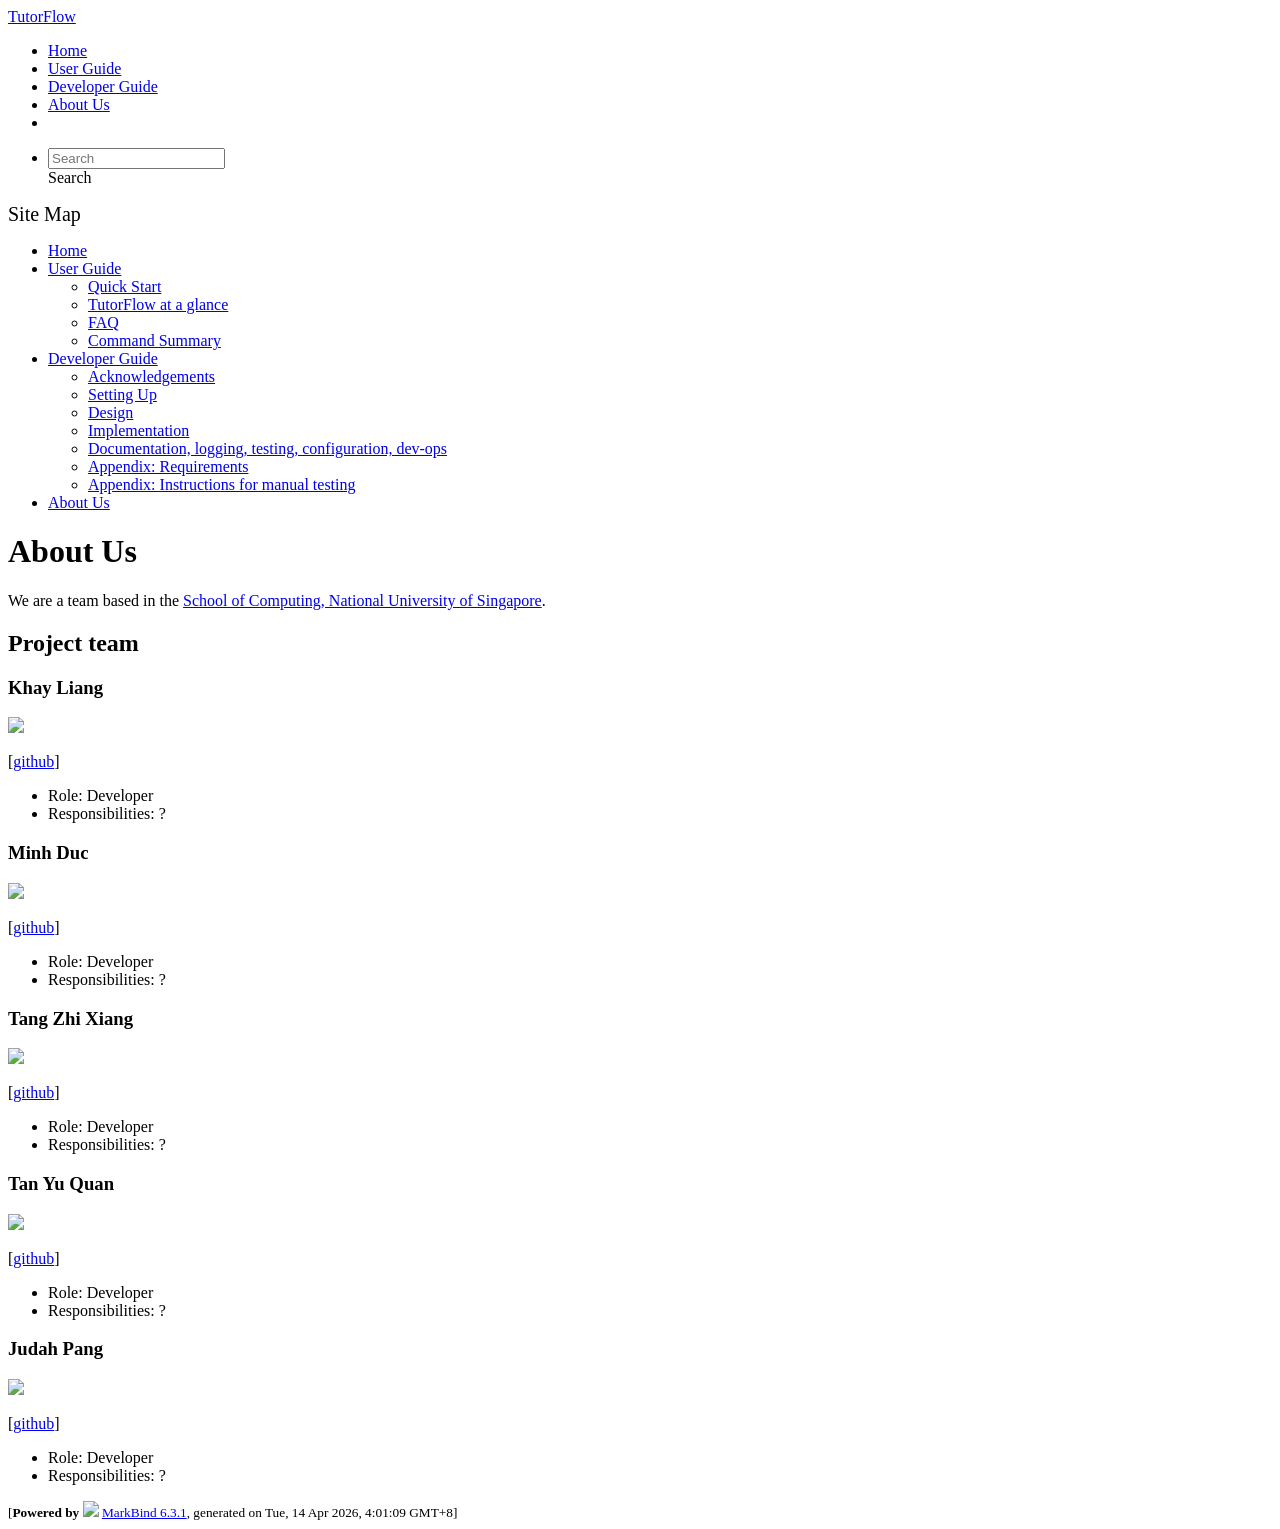
==== AboutUs.html @ f1b6b24b "deploy: a03769424b132cc5576fa59dc559bbe9701340a7" ====
<!DOCTYPE html>
<html>
<head>
    <meta charset="utf-8">
    <meta http-equiv="X-UA-Compatible" content="IE=edge">
    <meta name="generator" content="MarkBind 6.3.1">
    <meta name="viewport" content="width=device-width, initial-scale=1"><title>TutorFlow - About Us</title> <link rel="stylesheet" href="/tp/markbind/css/bootstrap.min.css"> <link rel="stylesheet" href="/tp/markbind/fontawesome/css/all.min.css"> <link rel="stylesheet" href="/tp/markbind/glyphicons/css/bootstrap-glyphicons.min.css"><link rel="stylesheet" href="/tp/markbind/css/codeblock-light.min.css"><link rel="stylesheet" href="/tp/markbind/css/markbind.min.css"><link rel="stylesheet" href="/tp/plugins/markbind-plugin-anchors/markbind-plugin-anchors.css"><link rel="stylesheet" href="/tp/plugins/markbind-plugin-tree/markbind-plugin-tree.css">
    
  <link rel="stylesheet" href="/tp/stylesheets/main.css">
<link rel="icon" href="/tp/images/SeEduLogo.png"></head>
<script>
  const baseUrl = '/tp'
</script>
<body  data-code-theme="light">
<div id="app"><!--[--><header sticky><div data-v-26aac3dc><nav class="navbar navbar-expand-md d-print-none navbar-dark bg-dark" data-v-26aac3dc><div class="container-fluid" data-v-26aac3dc><div class="navbar-left" data-v-26aac3dc><!--[--><a href="/tp/index.html" title="Home" class="navbar-brand">TutorFlow</a><!--]--></div><div class="navbar-default" data-v-26aac3dc><ul class="navbar-nav me-auto mt-2 mt-lg-0" data-v-26aac3dc><!--[--> <li><a href="/tp/index.html" class="nav-link">Home</a></li> <li><a href="/tp/UserGuide.html" class="nav-link">User Guide</a></li> <li><a href="/tp/DeveloperGuide.html" class="nav-link">Developer Guide</a></li> <li><a href="/tp/AboutUs.html" class="nav-link">About Us</a></li> <li><a href="https://github.com/AY2526S2-CS2103T-T09-3/tp" target="_blank" class="nav-link"><span><span aria-hidden="true" class="fab fa-github"></span></span></a></li> <!--]--></ul></div><ul class="navbar-nav navbar-right" data-v-26aac3dc><!--[--><li><form class="navbar-form"><div style="position:relative;" class="dropdown" data-v-00e26d0a><!--[--><input value="" data-bs-toggle="dropdown" type="text" class="form-control" placeholder="Search" autocomplete="off" data-v-00e26d0a><div class="form-control placeholder-div-hidden" data-v-00e26d0a>Search</div><!--]--><ul class="dropdown-menu search-dropdown-menu dropdown-menu-hidden dropdown-menu-end" data-v-00e26d0a><!--[--><!--]--></ul></div></form></li><!--]--></ul></div></nav><div style="display:none;" class="lower-navbar-container" data-v-26aac3dc><!--[--><!----><!----><!--]--></div></div></header> <div id="flex-body"><nav id="site-nav" data-v-6b1b63d2><!--[--><div class="site-nav-top"><div class="fw-bold mb-2" style="font-size:1.25rem;">Site Map</div></div> <div class="nav-component slim-scroll"><div class="site-nav-root"><!--[--><ul class="site-nav-list site-nav-list-root" data-v-6b1b63d2><!--[--><li><div class="site-nav-default-list-item site-nav-list-item-0" onclick="handleSiteNavClick(this)"><a href="/tp/index.html">Home</a></div></li> <li><div class="site-nav-default-list-item site-nav-list-item-0" onclick="handleSiteNavClick(this)"><a href="/tp/UserGuide.html">User Guide</a> <div class="site-nav-dropdown-btn-container"><i class="site-nav-dropdown-btn-icon site-nav-rotate-icon" onclick="handleSiteNavClick(this.parentNode.parentNode, false); event.stopPropagation();"><span class="glyphicon glyphicon-menu-down" aria-hidden="true"></span></i></div></div><ul class="site-nav-dropdown-container site-nav-dropdown-container-open site-nav-list"><li><div class="site-nav-default-list-item site-nav-list-item-1" onclick="handleSiteNavClick(this)"><a href="/tp/UserGuide.html#quick-start">Quick Start</a></div></li> <li><div class="site-nav-default-list-item site-nav-list-item-1" onclick="handleSiteNavClick(this)"><a href="/tp/UserGuide.html#tutorflow-at-a-glance">TutorFlow at a glance</a></div></li> <li><div class="site-nav-default-list-item site-nav-list-item-1" onclick="handleSiteNavClick(this)"><a href="/tp/UserGuide.html#faq">FAQ</a></div></li> <li><div class="site-nav-default-list-item site-nav-list-item-1" onclick="handleSiteNavClick(this)"><a href="/tp/UserGuide.html#command-summary">Command Summary</a></div></li></ul></li> <li><div class="site-nav-default-list-item site-nav-list-item-0" onclick="handleSiteNavClick(this)"><a href="/tp/DeveloperGuide.html">Developer Guide</a> <div class="site-nav-dropdown-btn-container"><i class="site-nav-dropdown-btn-icon site-nav-rotate-icon" onclick="handleSiteNavClick(this.parentNode.parentNode, false); event.stopPropagation();"><span class="glyphicon glyphicon-menu-down" aria-hidden="true"></span></i></div></div><ul class="site-nav-dropdown-container site-nav-dropdown-container-open site-nav-list"><li><div class="site-nav-default-list-item site-nav-list-item-1" onclick="handleSiteNavClick(this)"><a href="/tp/DeveloperGuide.html#acknowledgements">Acknowledgements</a></div></li> <li><div class="site-nav-default-list-item site-nav-list-item-1" onclick="handleSiteNavClick(this)"><a href="/tp/DeveloperGuide.html#setting-up-getting-started">Setting Up</a></div></li> <li><div class="site-nav-default-list-item site-nav-list-item-1" onclick="handleSiteNavClick(this)"><a href="/tp/DeveloperGuide.html#design">Design</a></div></li> <li><div class="site-nav-default-list-item site-nav-list-item-1" onclick="handleSiteNavClick(this)"><a href="/tp/DeveloperGuide.html#implementation">Implementation</a></div></li> <li><div class="site-nav-default-list-item site-nav-list-item-1" onclick="handleSiteNavClick(this)"><a href="/tp/DeveloperGuide.html#documentation-logging-testing-configuration-dev-ops">Documentation, logging, testing, configuration, dev-ops</a></div></li> <li><div class="site-nav-default-list-item site-nav-list-item-1" onclick="handleSiteNavClick(this)"><a href="/tp/DeveloperGuide.html#appendix-requirements">Appendix: Requirements</a></div></li> <li><div class="site-nav-default-list-item site-nav-list-item-1" onclick="handleSiteNavClick(this)"><a href="/tp/DeveloperGuide.html#appendix-instructions-for-manual-testing">Appendix: Instructions for manual testing</a></div></li></ul></li> <li><div class="site-nav-default-list-item site-nav-list-item-0" onclick="handleSiteNavClick(this)"><a href="/tp/AboutUs.html">About Us</a></div></li><!--]--><!--v-if--></ul><!--]--></div></div><!--]--><!--v-if--></nav> <div id="content-wrapper"><h1 id="about-us">About Us<a class="fa fa-anchor" href="#about-us" onclick="event.stopPropagation()"></a></h1> <p>We are a team based in the <a href="http://www.comp.nus.edu.sg">School of Computing, National University of Singapore</a>.</p> <h2 id="project-team">Project team<a class="fa fa-anchor" href="#project-team" onclick="event.stopPropagation()"></a></h2> <h3 id="khay-liang">Khay Liang<a class="fa fa-anchor" href="#khay-liang" onclick="event.stopPropagation()"></a></h3> <img src="/tp/images/khayliang.png" width="200px"> <p>[<a href="https://github.com/khayliang">github</a>]</p> <ul><li>Role: Developer</li> <li>Responsibilities: ?</li></ul> <h3 id="minh-duc">Minh Duc<a class="fa fa-anchor" href="#minh-duc" onclick="event.stopPropagation()"></a></h3> <img src="/tp/images/vuminhducvmd.png" width="200px"> <p>[<a href="https://github.com/vuminhducvmd">github</a>]</p> <ul><li>Role: Developer</li> <li>Responsibilities: ?</li></ul> <h3 id="tang-zhi-xiang">Tang Zhi Xiang<a class="fa fa-anchor" href="#tang-zhi-xiang" onclick="event.stopPropagation()"></a></h3> <img src="/tp/images/darkrelicz.png" width="200px"> <p>[<a href="https://github.com/darkrelicz">github</a>]</p> <ul><li>Role: Developer</li> <li>Responsibilities: ?</li></ul> <h3 id="tan-yu-quan">Tan Yu Quan<a class="fa fa-anchor" href="#tan-yu-quan" onclick="event.stopPropagation()"></a></h3> <img src="/tp/images/yuquanzzz.png" width="200px"> <p>[<a href="http://github.com/yuquanzzz">github</a>]</p> <ul><li>Role: Developer</li> <li>Responsibilities: ?</li></ul> <h3 id="judah-pang">Judah Pang<a class="fa fa-anchor" href="#judah-pang" onclick="event.stopPropagation()"></a></h3> <img src="/tp/images/beedahju.png" width="200px"> <p>[<a href="http://github.com/beedahju">github</a>]</p> <ul><li>Role: Developer</li> <li>Responsibilities: ?</li></ul></div> <nav id="page-nav" data-v-6b1b63d2><!--[--><div class="nav-component slim-scroll"></div><!--]--><!--v-if--></nav> <div class="scroll-top-button fa-lg d-print-none" style="display:none;bottom:2%;right:2%;position:fixed;" aria-hidden="true"><!--[--><i class="fas fa-arrow-circle-up"></i><!--]--></div></div> <footer><div class="text-center"><small>[<span><strong>Powered by</strong></span> <img src="https://markbind.org/favicon.ico" width="30"> <a href="https://markbind.org/">MarkBind 6.3.1</a>, generated on Tue, 14 Apr 2026, 4:01:09 GMT+8]</small></div></footer><!--]--></div>
</body><script src="/tp/markbind/js/bootstrap-utility.min.js"></script>
<script src="/tp/markbind/js/polyfill.min.js"></script>
<script src="/tp/markbind/js/vue.global.prod.min.js"></script>
<script src="/tp/markbind/js/markbind.min.js"></script>
<script src="AboutUs.page-vue-render.js"></script>
<script>
  MarkBind.setupWithSearch()
</script>
</html>
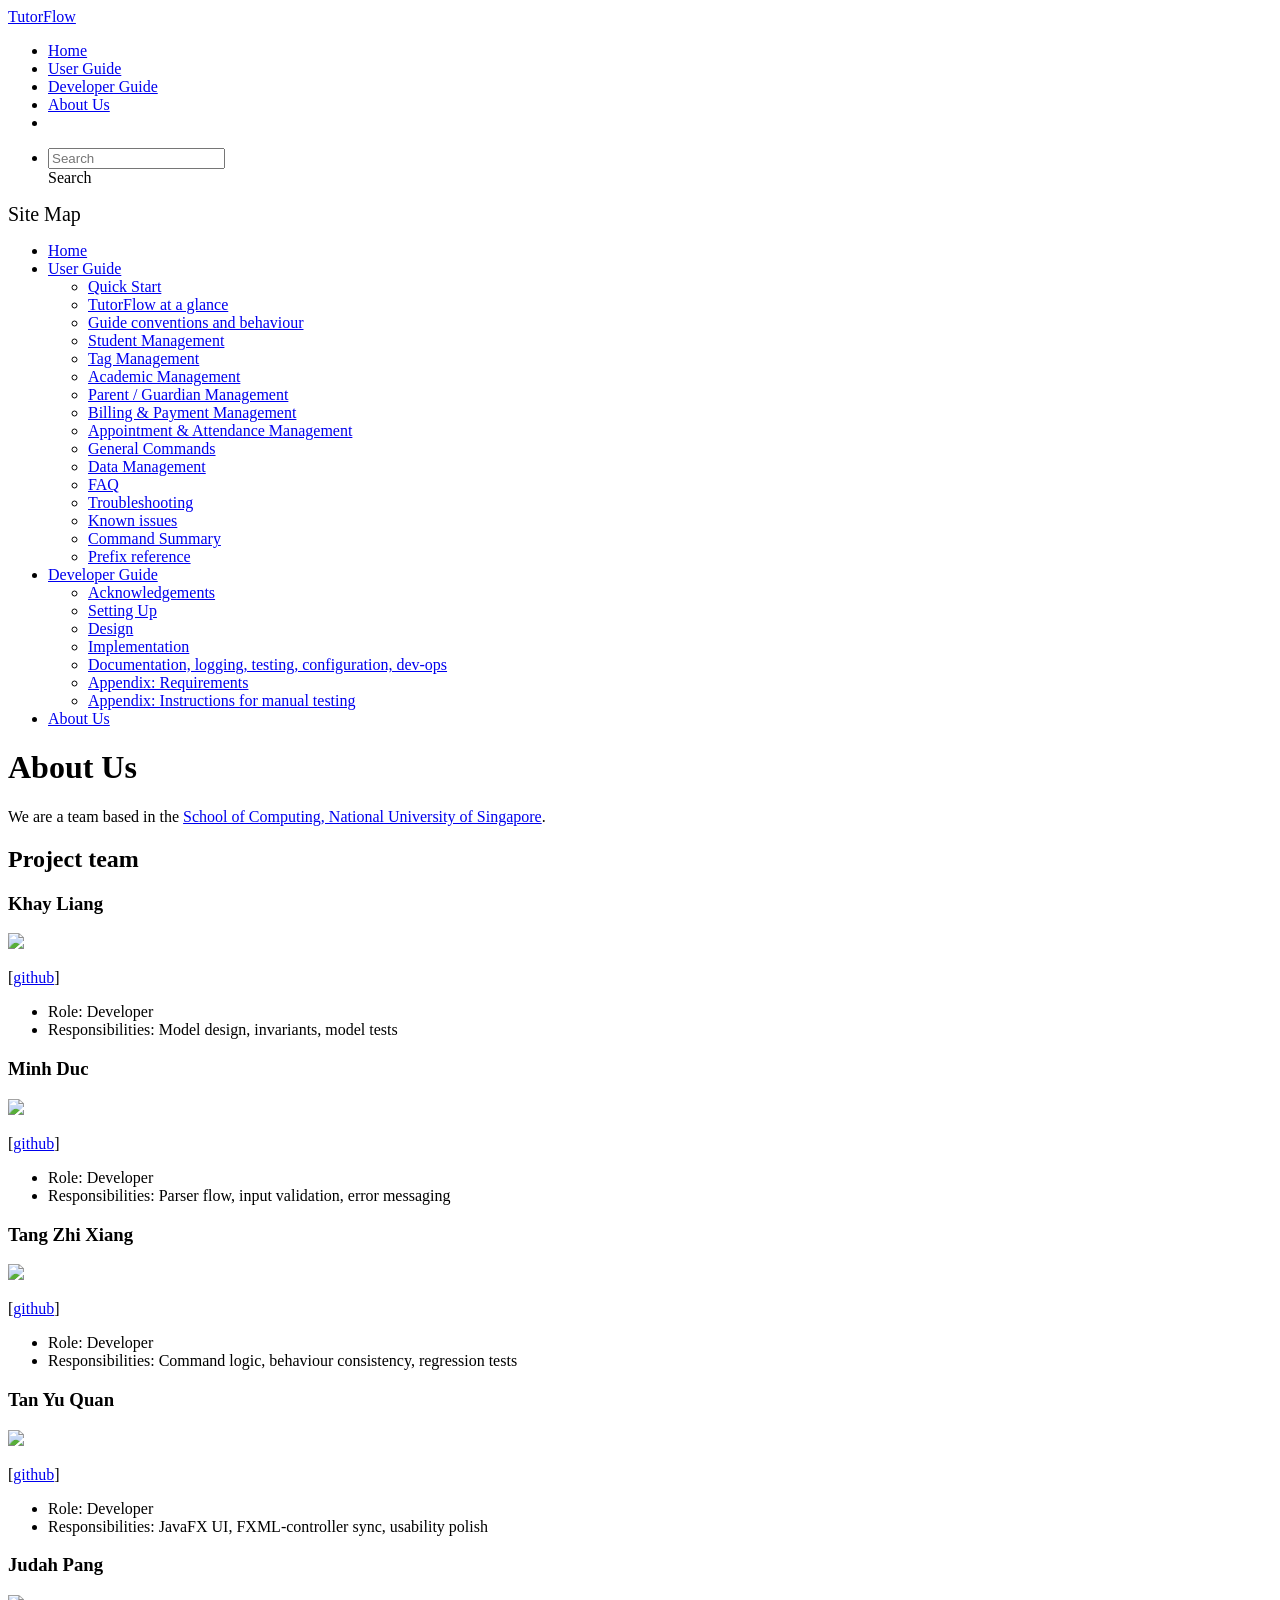
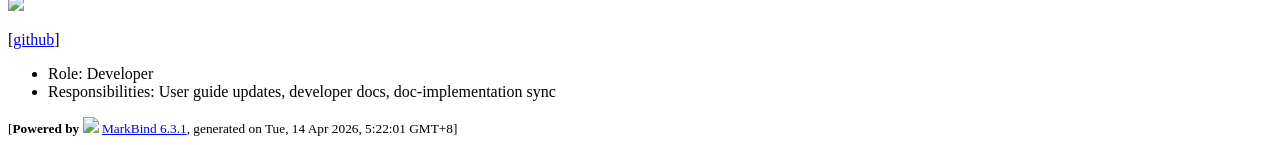
==== commit bf8b10ea: "deploy: 5f4536a847bfcb84b6506425e2a701f3fa7cf440" ====
--- a/AboutUs.html
+++ b/AboutUs.html
@@ -12,7 +12,7 @@
   const baseUrl = '/tp'
 </script>
 <body  data-code-theme="light">
-<div id="app"><!--[--><header sticky><div data-v-26aac3dc><nav class="navbar navbar-expand-md d-print-none navbar-dark bg-dark" data-v-26aac3dc><div class="container-fluid" data-v-26aac3dc><div class="navbar-left" data-v-26aac3dc><!--[--><a href="/tp/index.html" title="Home" class="navbar-brand">TutorFlow</a><!--]--></div><div class="navbar-default" data-v-26aac3dc><ul class="navbar-nav me-auto mt-2 mt-lg-0" data-v-26aac3dc><!--[--> <li><a href="/tp/index.html" class="nav-link">Home</a></li> <li><a href="/tp/UserGuide.html" class="nav-link">User Guide</a></li> <li><a href="/tp/DeveloperGuide.html" class="nav-link">Developer Guide</a></li> <li><a href="/tp/AboutUs.html" class="nav-link">About Us</a></li> <li><a href="https://github.com/AY2526S2-CS2103T-T09-3/tp" target="_blank" class="nav-link"><span><span aria-hidden="true" class="fab fa-github"></span></span></a></li> <!--]--></ul></div><ul class="navbar-nav navbar-right" data-v-26aac3dc><!--[--><li><form class="navbar-form"><div style="position:relative;" class="dropdown" data-v-00e26d0a><!--[--><input value="" data-bs-toggle="dropdown" type="text" class="form-control" placeholder="Search" autocomplete="off" data-v-00e26d0a><div class="form-control placeholder-div-hidden" data-v-00e26d0a>Search</div><!--]--><ul class="dropdown-menu search-dropdown-menu dropdown-menu-hidden dropdown-menu-end" data-v-00e26d0a><!--[--><!--]--></ul></div></form></li><!--]--></ul></div></nav><div style="display:none;" class="lower-navbar-container" data-v-26aac3dc><!--[--><!----><!----><!--]--></div></div></header> <div id="flex-body"><nav id="site-nav" data-v-6b1b63d2><!--[--><div class="site-nav-top"><div class="fw-bold mb-2" style="font-size:1.25rem;">Site Map</div></div> <div class="nav-component slim-scroll"><div class="site-nav-root"><!--[--><ul class="site-nav-list site-nav-list-root" data-v-6b1b63d2><!--[--><li><div class="site-nav-default-list-item site-nav-list-item-0" onclick="handleSiteNavClick(this)"><a href="/tp/index.html">Home</a></div></li> <li><div class="site-nav-default-list-item site-nav-list-item-0" onclick="handleSiteNavClick(this)"><a href="/tp/UserGuide.html">User Guide</a> <div class="site-nav-dropdown-btn-container"><i class="site-nav-dropdown-btn-icon site-nav-rotate-icon" onclick="handleSiteNavClick(this.parentNode.parentNode, false); event.stopPropagation();"><span class="glyphicon glyphicon-menu-down" aria-hidden="true"></span></i></div></div><ul class="site-nav-dropdown-container site-nav-dropdown-container-open site-nav-list"><li><div class="site-nav-default-list-item site-nav-list-item-1" onclick="handleSiteNavClick(this)"><a href="/tp/UserGuide.html#quick-start">Quick Start</a></div></li> <li><div class="site-nav-default-list-item site-nav-list-item-1" onclick="handleSiteNavClick(this)"><a href="/tp/UserGuide.html#tutorflow-at-a-glance">TutorFlow at a glance</a></div></li> <li><div class="site-nav-default-list-item site-nav-list-item-1" onclick="handleSiteNavClick(this)"><a href="/tp/UserGuide.html#faq">FAQ</a></div></li> <li><div class="site-nav-default-list-item site-nav-list-item-1" onclick="handleSiteNavClick(this)"><a href="/tp/UserGuide.html#command-summary">Command Summary</a></div></li></ul></li> <li><div class="site-nav-default-list-item site-nav-list-item-0" onclick="handleSiteNavClick(this)"><a href="/tp/DeveloperGuide.html">Developer Guide</a> <div class="site-nav-dropdown-btn-container"><i class="site-nav-dropdown-btn-icon site-nav-rotate-icon" onclick="handleSiteNavClick(this.parentNode.parentNode, false); event.stopPropagation();"><span class="glyphicon glyphicon-menu-down" aria-hidden="true"></span></i></div></div><ul class="site-nav-dropdown-container site-nav-dropdown-container-open site-nav-list"><li><div class="site-nav-default-list-item site-nav-list-item-1" onclick="handleSiteNavClick(this)"><a href="/tp/DeveloperGuide.html#acknowledgements">Acknowledgements</a></div></li> <li><div class="site-nav-default-list-item site-nav-list-item-1" onclick="handleSiteNavClick(this)"><a href="/tp/DeveloperGuide.html#setting-up-getting-started">Setting Up</a></div></li> <li><div class="site-nav-default-list-item site-nav-list-item-1" onclick="handleSiteNavClick(this)"><a href="/tp/DeveloperGuide.html#design">Design</a></div></li> <li><div class="site-nav-default-list-item site-nav-list-item-1" onclick="handleSiteNavClick(this)"><a href="/tp/DeveloperGuide.html#implementation">Implementation</a></div></li> <li><div class="site-nav-default-list-item site-nav-list-item-1" onclick="handleSiteNavClick(this)"><a href="/tp/DeveloperGuide.html#documentation-logging-testing-configuration-dev-ops">Documentation, logging, testing, configuration, dev-ops</a></div></li> <li><div class="site-nav-default-list-item site-nav-list-item-1" onclick="handleSiteNavClick(this)"><a href="/tp/DeveloperGuide.html#appendix-requirements">Appendix: Requirements</a></div></li> <li><div class="site-nav-default-list-item site-nav-list-item-1" onclick="handleSiteNavClick(this)"><a href="/tp/DeveloperGuide.html#appendix-instructions-for-manual-testing">Appendix: Instructions for manual testing</a></div></li></ul></li> <li><div class="site-nav-default-list-item site-nav-list-item-0" onclick="handleSiteNavClick(this)"><a href="/tp/AboutUs.html">About Us</a></div></li><!--]--><!--v-if--></ul><!--]--></div></div><!--]--><!--v-if--></nav> <div id="content-wrapper"><h1 id="about-us">About Us<a class="fa fa-anchor" href="#about-us" onclick="event.stopPropagation()"></a></h1> <p>We are a team based in the <a href="http://www.comp.nus.edu.sg">School of Computing, National University of Singapore</a>.</p> <h2 id="project-team">Project team<a class="fa fa-anchor" href="#project-team" onclick="event.stopPropagation()"></a></h2> <h3 id="khay-liang">Khay Liang<a class="fa fa-anchor" href="#khay-liang" onclick="event.stopPropagation()"></a></h3> <img src="/tp/images/khayliang.png" width="200px"> <p>[<a href="https://github.com/khayliang">github</a>]</p> <ul><li>Role: Developer</li> <li>Responsibilities: ?</li></ul> <h3 id="minh-duc">Minh Duc<a class="fa fa-anchor" href="#minh-duc" onclick="event.stopPropagation()"></a></h3> <img src="/tp/images/vuminhducvmd.png" width="200px"> <p>[<a href="https://github.com/vuminhducvmd">github</a>]</p> <ul><li>Role: Developer</li> <li>Responsibilities: ?</li></ul> <h3 id="tang-zhi-xiang">Tang Zhi Xiang<a class="fa fa-anchor" href="#tang-zhi-xiang" onclick="event.stopPropagation()"></a></h3> <img src="/tp/images/darkrelicz.png" width="200px"> <p>[<a href="https://github.com/darkrelicz">github</a>]</p> <ul><li>Role: Developer</li> <li>Responsibilities: ?</li></ul> <h3 id="tan-yu-quan">Tan Yu Quan<a class="fa fa-anchor" href="#tan-yu-quan" onclick="event.stopPropagation()"></a></h3> <img src="/tp/images/yuquanzzz.png" width="200px"> <p>[<a href="http://github.com/yuquanzzz">github</a>]</p> <ul><li>Role: Developer</li> <li>Responsibilities: ?</li></ul> <h3 id="judah-pang">Judah Pang<a class="fa fa-anchor" href="#judah-pang" onclick="event.stopPropagation()"></a></h3> <img src="/tp/images/beedahju.png" width="200px"> <p>[<a href="http://github.com/beedahju">github</a>]</p> <ul><li>Role: Developer</li> <li>Responsibilities: ?</li></ul></div> <nav id="page-nav" data-v-6b1b63d2><!--[--><div class="nav-component slim-scroll"></div><!--]--><!--v-if--></nav> <div class="scroll-top-button fa-lg d-print-none" style="display:none;bottom:2%;right:2%;position:fixed;" aria-hidden="true"><!--[--><i class="fas fa-arrow-circle-up"></i><!--]--></div></div> <footer><div class="text-center"><small>[<span><strong>Powered by</strong></span> <img src="https://markbind.org/favicon.ico" width="30"> <a href="https://markbind.org/">MarkBind 6.3.1</a>, generated on Tue, 14 Apr 2026, 4:01:09 GMT+8]</small></div></footer><!--]--></div>
+<div id="app"><!--[--><header sticky><div data-v-26aac3dc><nav class="navbar navbar-expand-md d-print-none navbar-dark bg-dark" data-v-26aac3dc><div class="container-fluid" data-v-26aac3dc><div class="navbar-left" data-v-26aac3dc><!--[--><a href="/tp/index.html" title="Home" class="navbar-brand">TutorFlow</a><!--]--></div><div class="navbar-default" data-v-26aac3dc><ul class="navbar-nav me-auto mt-2 mt-lg-0" data-v-26aac3dc><!--[--> <li><a href="/tp/index.html" class="nav-link">Home</a></li> <li><a href="/tp/UserGuide.html" class="nav-link">User Guide</a></li> <li><a href="/tp/DeveloperGuide.html" class="nav-link">Developer Guide</a></li> <li><a href="/tp/AboutUs.html" class="nav-link">About Us</a></li> <li><a href="https://github.com/AY2526S2-CS2103T-T09-3/tp" target="_blank" class="nav-link"><span><span aria-hidden="true" class="fab fa-github"></span></span></a></li> <!--]--></ul></div><ul class="navbar-nav navbar-right" data-v-26aac3dc><!--[--><li><form class="navbar-form"><div style="position:relative;" class="dropdown" data-v-00e26d0a><!--[--><input value="" data-bs-toggle="dropdown" type="text" class="form-control" placeholder="Search" autocomplete="off" data-v-00e26d0a><div class="form-control placeholder-div-hidden" data-v-00e26d0a>Search</div><!--]--><ul class="dropdown-menu search-dropdown-menu dropdown-menu-hidden dropdown-menu-end" data-v-00e26d0a><!--[--><!--]--></ul></div></form></li><!--]--></ul></div></nav><div style="display:none;" class="lower-navbar-container" data-v-26aac3dc><!--[--><!----><!----><!--]--></div></div></header> <div id="flex-body"><nav id="site-nav" data-v-6b1b63d2><!--[--><div class="site-nav-top"><div class="fw-bold mb-2" style="font-size:1.25rem;">Site Map</div></div> <div class="nav-component slim-scroll"><div class="site-nav-root"><!--[--><ul class="site-nav-list site-nav-list-root" data-v-6b1b63d2><!--[--><li><div class="site-nav-default-list-item site-nav-list-item-0" onclick="handleSiteNavClick(this)"><a href="/tp/index.html">Home</a></div></li> <li><div class="site-nav-default-list-item site-nav-list-item-0" onclick="handleSiteNavClick(this)"><a href="/tp/UserGuide.html">User Guide</a> <div class="site-nav-dropdown-btn-container"><i class="site-nav-dropdown-btn-icon site-nav-rotate-icon" onclick="handleSiteNavClick(this.parentNode.parentNode, false); event.stopPropagation();"><span class="glyphicon glyphicon-menu-down" aria-hidden="true"></span></i></div></div><ul class="site-nav-dropdown-container site-nav-dropdown-container-open site-nav-list"><li><div class="site-nav-default-list-item site-nav-list-item-1" onclick="handleSiteNavClick(this)"><a href="/tp/UserGuide.html#quick-start">Quick Start</a></div></li> <li><div class="site-nav-default-list-item site-nav-list-item-1" onclick="handleSiteNavClick(this)"><a href="/tp/UserGuide.html#tutorflow-at-a-glance">TutorFlow at a glance</a></div></li> <li><div class="site-nav-default-list-item site-nav-list-item-1" onclick="handleSiteNavClick(this)"><a href="/tp/UserGuide.html#reading-command-formats">Guide conventions and behaviour</a></div></li> <li><div class="site-nav-default-list-item site-nav-list-item-1" onclick="handleSiteNavClick(this)"><a href="/tp/UserGuide.html#student-management">Student Management</a></div></li> <li><div class="site-nav-default-list-item site-nav-list-item-1" onclick="handleSiteNavClick(this)"><a href="/tp/UserGuide.html#tag-management">Tag Management</a></div></li> <li><div class="site-nav-default-list-item site-nav-list-item-1" onclick="handleSiteNavClick(this)"><a href="/tp/UserGuide.html#academic-management">Academic Management</a></div></li> <li><div class="site-nav-default-list-item site-nav-list-item-1" onclick="handleSiteNavClick(this)"><a href="/tp/UserGuide.html#parent-guardian-management">Parent / Guardian Management</a></div></li> <li><div class="site-nav-default-list-item site-nav-list-item-1" onclick="handleSiteNavClick(this)"><a href="/tp/UserGuide.html#billing-payment-management">Billing &amp; Payment Management</a></div></li> <li><div class="site-nav-default-list-item site-nav-list-item-1" onclick="handleSiteNavClick(this)"><a href="/tp/UserGuide.html#appointment-attendance-management">Appointment &amp; Attendance Management</a></div></li> <li><div class="site-nav-default-list-item site-nav-list-item-1" onclick="handleSiteNavClick(this)"><a href="/tp/UserGuide.html#general-commands">General Commands</a></div></li> <li><div class="site-nav-default-list-item site-nav-list-item-1" onclick="handleSiteNavClick(this)"><a href="/tp/UserGuide.html#data-management">Data Management</a></div></li> <li><div class="site-nav-default-list-item site-nav-list-item-1" onclick="handleSiteNavClick(this)"><a href="/tp/UserGuide.html#faq">FAQ</a></div></li> <li><div class="site-nav-default-list-item site-nav-list-item-1" onclick="handleSiteNavClick(this)"><a href="/tp/UserGuide.html#troubleshooting">Troubleshooting</a></div></li> <li><div class="site-nav-default-list-item site-nav-list-item-1" onclick="handleSiteNavClick(this)"><a href="/tp/UserGuide.html#known-issues">Known issues</a></div></li> <li><div class="site-nav-default-list-item site-nav-list-item-1" onclick="handleSiteNavClick(this)"><a href="/tp/UserGuide.html#command-summary">Command Summary</a></div></li> <li><div class="site-nav-default-list-item site-nav-list-item-1" onclick="handleSiteNavClick(this)"><a href="/tp/UserGuide.html#prefix-reference">Prefix reference</a></div></li></ul></li> <li><div class="site-nav-default-list-item site-nav-list-item-0" onclick="handleSiteNavClick(this)"><a href="/tp/DeveloperGuide.html">Developer Guide</a> <div class="site-nav-dropdown-btn-container"><i class="site-nav-dropdown-btn-icon site-nav-rotate-icon" onclick="handleSiteNavClick(this.parentNode.parentNode, false); event.stopPropagation();"><span class="glyphicon glyphicon-menu-down" aria-hidden="true"></span></i></div></div><ul class="site-nav-dropdown-container site-nav-dropdown-container-open site-nav-list"><li><div class="site-nav-default-list-item site-nav-list-item-1" onclick="handleSiteNavClick(this)"><a href="/tp/DeveloperGuide.html#acknowledgements">Acknowledgements</a></div></li> <li><div class="site-nav-default-list-item site-nav-list-item-1" onclick="handleSiteNavClick(this)"><a href="/tp/DeveloperGuide.html#setting-up-getting-started">Setting Up</a></div></li> <li><div class="site-nav-default-list-item site-nav-list-item-1" onclick="handleSiteNavClick(this)"><a href="/tp/DeveloperGuide.html#design">Design</a></div></li> <li><div class="site-nav-default-list-item site-nav-list-item-1" onclick="handleSiteNavClick(this)"><a href="/tp/DeveloperGuide.html#implementation">Implementation</a></div></li> <li><div class="site-nav-default-list-item site-nav-list-item-1" onclick="handleSiteNavClick(this)"><a href="/tp/DeveloperGuide.html#documentation-logging-testing-configuration-dev-ops">Documentation, logging, testing, configuration, dev-ops</a></div></li> <li><div class="site-nav-default-list-item site-nav-list-item-1" onclick="handleSiteNavClick(this)"><a href="/tp/DeveloperGuide.html#appendix-requirements">Appendix: Requirements</a></div></li> <li><div class="site-nav-default-list-item site-nav-list-item-1" onclick="handleSiteNavClick(this)"><a href="/tp/DeveloperGuide.html#appendix-instructions-for-manual-testing">Appendix: Instructions for manual testing</a></div></li></ul></li> <li><div class="site-nav-default-list-item site-nav-list-item-0" onclick="handleSiteNavClick(this)"><a href="/tp/AboutUs.html">About Us</a></div></li><!--]--><!--v-if--></ul><!--]--></div></div><!--]--><!--v-if--></nav> <div id="content-wrapper"><h1 id="about-us">About Us<a class="fa fa-anchor" href="#about-us" onclick="event.stopPropagation()"></a></h1> <p>We are a team based in the <a href="http://www.comp.nus.edu.sg">School of Computing, National University of Singapore</a>.</p> <h2 id="project-team">Project team<a class="fa fa-anchor" href="#project-team" onclick="event.stopPropagation()"></a></h2> <h3 id="khay-liang">Khay Liang<a class="fa fa-anchor" href="#khay-liang" onclick="event.stopPropagation()"></a></h3> <img src="/tp/images/khayliang.png" width="200px"> <p>[<a href="https://github.com/khayliang">github</a>]</p> <ul><li>Role: Developer</li> <li>Responsibilities: Model design, invariants, model tests</li></ul> <h3 id="minh-duc">Minh Duc<a class="fa fa-anchor" href="#minh-duc" onclick="event.stopPropagation()"></a></h3> <img src="/tp/images/vuminhducvmd.png" width="200px"> <p>[<a href="https://github.com/vuminhducvmd">github</a>]</p> <ul><li>Role: Developer</li> <li>Responsibilities: Parser flow, input validation, error messaging</li></ul> <h3 id="tang-zhi-xiang">Tang Zhi Xiang<a class="fa fa-anchor" href="#tang-zhi-xiang" onclick="event.stopPropagation()"></a></h3> <img src="/tp/images/darkrelicz.png" width="200px"> <p>[<a href="https://github.com/darkrelicz">github</a>]</p> <ul><li>Role: Developer</li> <li>Responsibilities: Command logic, behaviour consistency, regression tests</li></ul> <h3 id="tan-yu-quan">Tan Yu Quan<a class="fa fa-anchor" href="#tan-yu-quan" onclick="event.stopPropagation()"></a></h3> <img src="/tp/images/yuquanzzz.png" width="200px"> <p>[<a href="http://github.com/yuquanzzz">github</a>]</p> <ul><li>Role: Developer</li> <li>Responsibilities: JavaFX UI, FXML-controller sync, usability polish</li></ul> <h3 id="judah-pang">Judah Pang<a class="fa fa-anchor" href="#judah-pang" onclick="event.stopPropagation()"></a></h3> <img src="/tp/images/beedahju.png" width="200px"> <p>[<a href="http://github.com/beedahju">github</a>]</p> <ul><li>Role: Developer</li> <li>Responsibilities: User guide updates, developer docs, doc-implementation sync</li></ul></div> <nav id="page-nav" data-v-6b1b63d2><!--[--><div class="nav-component slim-scroll"></div><!--]--><!--v-if--></nav> <div class="scroll-top-button fa-lg d-print-none" style="display:none;bottom:2%;right:2%;position:fixed;" aria-hidden="true"><!--[--><i class="fas fa-arrow-circle-up"></i><!--]--></div></div> <footer><div class="text-center"><small>[<span><strong>Powered by</strong></span> <img src="https://markbind.org/favicon.ico" width="30"> <a href="https://markbind.org/">MarkBind 6.3.1</a>, generated on Tue, 14 Apr 2026, 5:22:01 GMT+8]</small></div></footer><!--]--></div>
 </body><script src="/tp/markbind/js/bootstrap-utility.min.js"></script>
 <script src="/tp/markbind/js/polyfill.min.js"></script>
 <script src="/tp/markbind/js/vue.global.prod.min.js"></script>
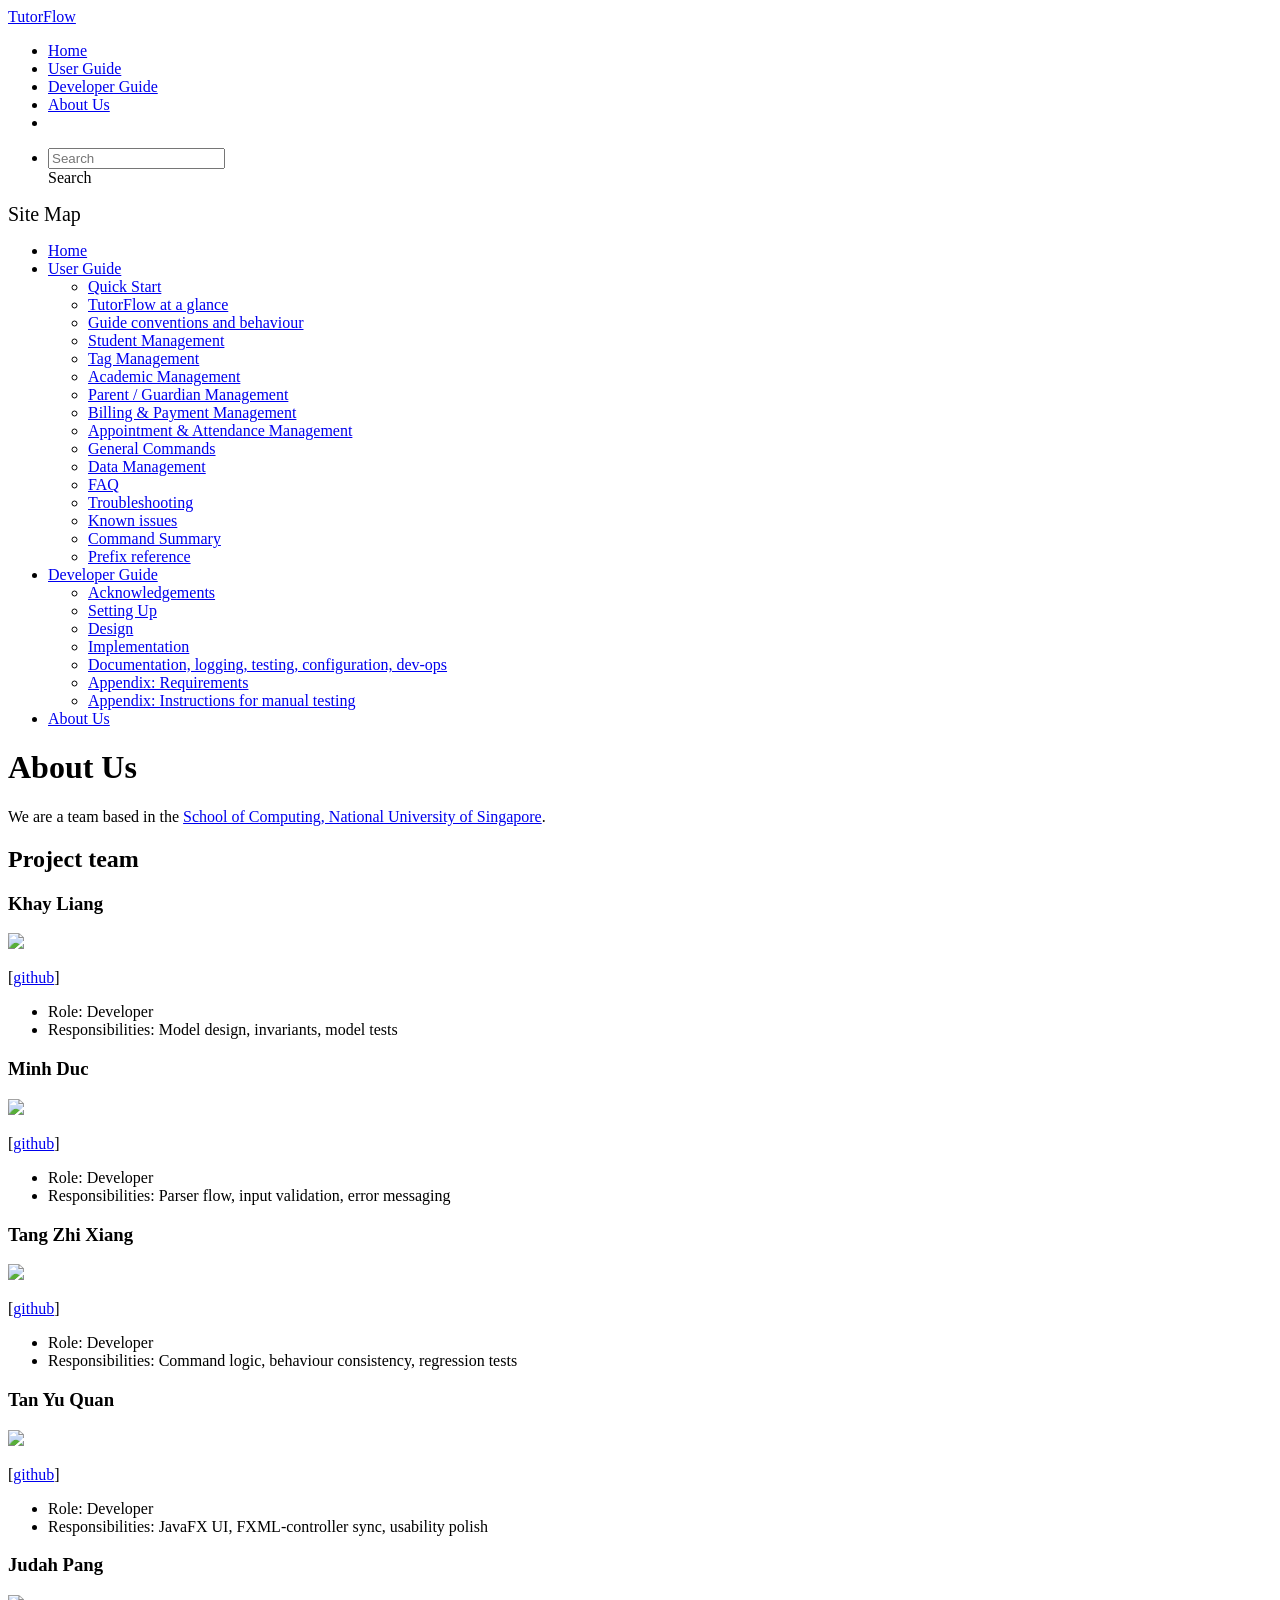
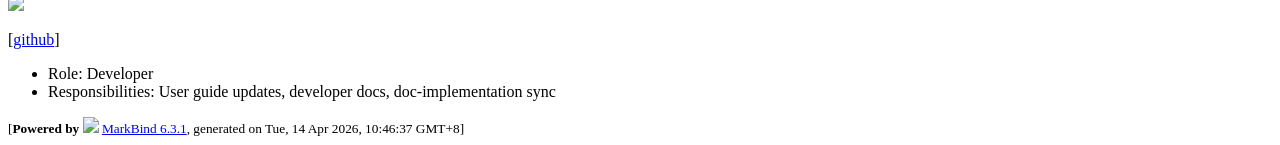
==== commit 314b93d1: "deploy: 15181f495c715a71f2c9a2884adce85897ff9fac" ====
--- a/AboutUs.html
+++ b/AboutUs.html
@@ -12,7 +12,7 @@
   const baseUrl = '/tp'
 </script>
 <body  data-code-theme="light">
-<div id="app"><!--[--><header sticky><div data-v-26aac3dc><nav class="navbar navbar-expand-md d-print-none navbar-dark bg-dark" data-v-26aac3dc><div class="container-fluid" data-v-26aac3dc><div class="navbar-left" data-v-26aac3dc><!--[--><a href="/tp/index.html" title="Home" class="navbar-brand">TutorFlow</a><!--]--></div><div class="navbar-default" data-v-26aac3dc><ul class="navbar-nav me-auto mt-2 mt-lg-0" data-v-26aac3dc><!--[--> <li><a href="/tp/index.html" class="nav-link">Home</a></li> <li><a href="/tp/UserGuide.html" class="nav-link">User Guide</a></li> <li><a href="/tp/DeveloperGuide.html" class="nav-link">Developer Guide</a></li> <li><a href="/tp/AboutUs.html" class="nav-link">About Us</a></li> <li><a href="https://github.com/AY2526S2-CS2103T-T09-3/tp" target="_blank" class="nav-link"><span><span aria-hidden="true" class="fab fa-github"></span></span></a></li> <!--]--></ul></div><ul class="navbar-nav navbar-right" data-v-26aac3dc><!--[--><li><form class="navbar-form"><div style="position:relative;" class="dropdown" data-v-00e26d0a><!--[--><input value="" data-bs-toggle="dropdown" type="text" class="form-control" placeholder="Search" autocomplete="off" data-v-00e26d0a><div class="form-control placeholder-div-hidden" data-v-00e26d0a>Search</div><!--]--><ul class="dropdown-menu search-dropdown-menu dropdown-menu-hidden dropdown-menu-end" data-v-00e26d0a><!--[--><!--]--></ul></div></form></li><!--]--></ul></div></nav><div style="display:none;" class="lower-navbar-container" data-v-26aac3dc><!--[--><!----><!----><!--]--></div></div></header> <div id="flex-body"><nav id="site-nav" data-v-6b1b63d2><!--[--><div class="site-nav-top"><div class="fw-bold mb-2" style="font-size:1.25rem;">Site Map</div></div> <div class="nav-component slim-scroll"><div class="site-nav-root"><!--[--><ul class="site-nav-list site-nav-list-root" data-v-6b1b63d2><!--[--><li><div class="site-nav-default-list-item site-nav-list-item-0" onclick="handleSiteNavClick(this)"><a href="/tp/index.html">Home</a></div></li> <li><div class="site-nav-default-list-item site-nav-list-item-0" onclick="handleSiteNavClick(this)"><a href="/tp/UserGuide.html">User Guide</a> <div class="site-nav-dropdown-btn-container"><i class="site-nav-dropdown-btn-icon site-nav-rotate-icon" onclick="handleSiteNavClick(this.parentNode.parentNode, false); event.stopPropagation();"><span class="glyphicon glyphicon-menu-down" aria-hidden="true"></span></i></div></div><ul class="site-nav-dropdown-container site-nav-dropdown-container-open site-nav-list"><li><div class="site-nav-default-list-item site-nav-list-item-1" onclick="handleSiteNavClick(this)"><a href="/tp/UserGuide.html#quick-start">Quick Start</a></div></li> <li><div class="site-nav-default-list-item site-nav-list-item-1" onclick="handleSiteNavClick(this)"><a href="/tp/UserGuide.html#tutorflow-at-a-glance">TutorFlow at a glance</a></div></li> <li><div class="site-nav-default-list-item site-nav-list-item-1" onclick="handleSiteNavClick(this)"><a href="/tp/UserGuide.html#reading-command-formats">Guide conventions and behaviour</a></div></li> <li><div class="site-nav-default-list-item site-nav-list-item-1" onclick="handleSiteNavClick(this)"><a href="/tp/UserGuide.html#student-management">Student Management</a></div></li> <li><div class="site-nav-default-list-item site-nav-list-item-1" onclick="handleSiteNavClick(this)"><a href="/tp/UserGuide.html#tag-management">Tag Management</a></div></li> <li><div class="site-nav-default-list-item site-nav-list-item-1" onclick="handleSiteNavClick(this)"><a href="/tp/UserGuide.html#academic-management">Academic Management</a></div></li> <li><div class="site-nav-default-list-item site-nav-list-item-1" onclick="handleSiteNavClick(this)"><a href="/tp/UserGuide.html#parent-guardian-management">Parent / Guardian Management</a></div></li> <li><div class="site-nav-default-list-item site-nav-list-item-1" onclick="handleSiteNavClick(this)"><a href="/tp/UserGuide.html#billing-payment-management">Billing &amp; Payment Management</a></div></li> <li><div class="site-nav-default-list-item site-nav-list-item-1" onclick="handleSiteNavClick(this)"><a href="/tp/UserGuide.html#appointment-attendance-management">Appointment &amp; Attendance Management</a></div></li> <li><div class="site-nav-default-list-item site-nav-list-item-1" onclick="handleSiteNavClick(this)"><a href="/tp/UserGuide.html#general-commands">General Commands</a></div></li> <li><div class="site-nav-default-list-item site-nav-list-item-1" onclick="handleSiteNavClick(this)"><a href="/tp/UserGuide.html#data-management">Data Management</a></div></li> <li><div class="site-nav-default-list-item site-nav-list-item-1" onclick="handleSiteNavClick(this)"><a href="/tp/UserGuide.html#faq">FAQ</a></div></li> <li><div class="site-nav-default-list-item site-nav-list-item-1" onclick="handleSiteNavClick(this)"><a href="/tp/UserGuide.html#troubleshooting">Troubleshooting</a></div></li> <li><div class="site-nav-default-list-item site-nav-list-item-1" onclick="handleSiteNavClick(this)"><a href="/tp/UserGuide.html#known-issues">Known issues</a></div></li> <li><div class="site-nav-default-list-item site-nav-list-item-1" onclick="handleSiteNavClick(this)"><a href="/tp/UserGuide.html#command-summary">Command Summary</a></div></li> <li><div class="site-nav-default-list-item site-nav-list-item-1" onclick="handleSiteNavClick(this)"><a href="/tp/UserGuide.html#prefix-reference">Prefix reference</a></div></li></ul></li> <li><div class="site-nav-default-list-item site-nav-list-item-0" onclick="handleSiteNavClick(this)"><a href="/tp/DeveloperGuide.html">Developer Guide</a> <div class="site-nav-dropdown-btn-container"><i class="site-nav-dropdown-btn-icon site-nav-rotate-icon" onclick="handleSiteNavClick(this.parentNode.parentNode, false); event.stopPropagation();"><span class="glyphicon glyphicon-menu-down" aria-hidden="true"></span></i></div></div><ul class="site-nav-dropdown-container site-nav-dropdown-container-open site-nav-list"><li><div class="site-nav-default-list-item site-nav-list-item-1" onclick="handleSiteNavClick(this)"><a href="/tp/DeveloperGuide.html#acknowledgements">Acknowledgements</a></div></li> <li><div class="site-nav-default-list-item site-nav-list-item-1" onclick="handleSiteNavClick(this)"><a href="/tp/DeveloperGuide.html#setting-up-getting-started">Setting Up</a></div></li> <li><div class="site-nav-default-list-item site-nav-list-item-1" onclick="handleSiteNavClick(this)"><a href="/tp/DeveloperGuide.html#design">Design</a></div></li> <li><div class="site-nav-default-list-item site-nav-list-item-1" onclick="handleSiteNavClick(this)"><a href="/tp/DeveloperGuide.html#implementation">Implementation</a></div></li> <li><div class="site-nav-default-list-item site-nav-list-item-1" onclick="handleSiteNavClick(this)"><a href="/tp/DeveloperGuide.html#documentation-logging-testing-configuration-dev-ops">Documentation, logging, testing, configuration, dev-ops</a></div></li> <li><div class="site-nav-default-list-item site-nav-list-item-1" onclick="handleSiteNavClick(this)"><a href="/tp/DeveloperGuide.html#appendix-requirements">Appendix: Requirements</a></div></li> <li><div class="site-nav-default-list-item site-nav-list-item-1" onclick="handleSiteNavClick(this)"><a href="/tp/DeveloperGuide.html#appendix-instructions-for-manual-testing">Appendix: Instructions for manual testing</a></div></li></ul></li> <li><div class="site-nav-default-list-item site-nav-list-item-0" onclick="handleSiteNavClick(this)"><a href="/tp/AboutUs.html">About Us</a></div></li><!--]--><!--v-if--></ul><!--]--></div></div><!--]--><!--v-if--></nav> <div id="content-wrapper"><h1 id="about-us">About Us<a class="fa fa-anchor" href="#about-us" onclick="event.stopPropagation()"></a></h1> <p>We are a team based in the <a href="http://www.comp.nus.edu.sg">School of Computing, National University of Singapore</a>.</p> <h2 id="project-team">Project team<a class="fa fa-anchor" href="#project-team" onclick="event.stopPropagation()"></a></h2> <h3 id="khay-liang">Khay Liang<a class="fa fa-anchor" href="#khay-liang" onclick="event.stopPropagation()"></a></h3> <img src="/tp/images/khayliang.png" width="200px"> <p>[<a href="https://github.com/khayliang">github</a>]</p> <ul><li>Role: Developer</li> <li>Responsibilities: Model design, invariants, model tests</li></ul> <h3 id="minh-duc">Minh Duc<a class="fa fa-anchor" href="#minh-duc" onclick="event.stopPropagation()"></a></h3> <img src="/tp/images/vuminhducvmd.png" width="200px"> <p>[<a href="https://github.com/vuminhducvmd">github</a>]</p> <ul><li>Role: Developer</li> <li>Responsibilities: Parser flow, input validation, error messaging</li></ul> <h3 id="tang-zhi-xiang">Tang Zhi Xiang<a class="fa fa-anchor" href="#tang-zhi-xiang" onclick="event.stopPropagation()"></a></h3> <img src="/tp/images/darkrelicz.png" width="200px"> <p>[<a href="https://github.com/darkrelicz">github</a>]</p> <ul><li>Role: Developer</li> <li>Responsibilities: Command logic, behaviour consistency, regression tests</li></ul> <h3 id="tan-yu-quan">Tan Yu Quan<a class="fa fa-anchor" href="#tan-yu-quan" onclick="event.stopPropagation()"></a></h3> <img src="/tp/images/yuquanzzz.png" width="200px"> <p>[<a href="http://github.com/yuquanzzz">github</a>]</p> <ul><li>Role: Developer</li> <li>Responsibilities: JavaFX UI, FXML-controller sync, usability polish</li></ul> <h3 id="judah-pang">Judah Pang<a class="fa fa-anchor" href="#judah-pang" onclick="event.stopPropagation()"></a></h3> <img src="/tp/images/beedahju.png" width="200px"> <p>[<a href="http://github.com/beedahju">github</a>]</p> <ul><li>Role: Developer</li> <li>Responsibilities: User guide updates, developer docs, doc-implementation sync</li></ul></div> <nav id="page-nav" data-v-6b1b63d2><!--[--><div class="nav-component slim-scroll"></div><!--]--><!--v-if--></nav> <div class="scroll-top-button fa-lg d-print-none" style="display:none;bottom:2%;right:2%;position:fixed;" aria-hidden="true"><!--[--><i class="fas fa-arrow-circle-up"></i><!--]--></div></div> <footer><div class="text-center"><small>[<span><strong>Powered by</strong></span> <img src="https://markbind.org/favicon.ico" width="30"> <a href="https://markbind.org/">MarkBind 6.3.1</a>, generated on Tue, 14 Apr 2026, 5:22:01 GMT+8]</small></div></footer><!--]--></div>
+<div id="app"><!--[--><header sticky><div data-v-26aac3dc><nav class="navbar navbar-expand-md d-print-none navbar-dark bg-dark" data-v-26aac3dc><div class="container-fluid" data-v-26aac3dc><div class="navbar-left" data-v-26aac3dc><!--[--><a href="/tp/index.html" title="Home" class="navbar-brand">TutorFlow</a><!--]--></div><div class="navbar-default" data-v-26aac3dc><ul class="navbar-nav me-auto mt-2 mt-lg-0" data-v-26aac3dc><!--[--> <li><a href="/tp/index.html" class="nav-link">Home</a></li> <li><a href="/tp/UserGuide.html" class="nav-link">User Guide</a></li> <li><a href="/tp/DeveloperGuide.html" class="nav-link">Developer Guide</a></li> <li><a href="/tp/AboutUs.html" class="nav-link">About Us</a></li> <li><a href="https://github.com/AY2526S2-CS2103T-T09-3/tp" target="_blank" rel="noopener noreferrer" aria-label="GitHub repository" class="nav-link"><span><span aria-hidden="true" class="fab fa-github"></span></span></a></li> <!--]--></ul></div><ul class="navbar-nav navbar-right" data-v-26aac3dc><!--[--><li><form class="navbar-form"><div style="position:relative;" class="dropdown" data-v-00e26d0a><!--[--><input value="" data-bs-toggle="dropdown" type="text" class="form-control" placeholder="Search" autocomplete="off" data-v-00e26d0a><div class="form-control placeholder-div-hidden" data-v-00e26d0a>Search</div><!--]--><ul class="dropdown-menu search-dropdown-menu dropdown-menu-hidden dropdown-menu-end" data-v-00e26d0a><!--[--><!--]--></ul></div></form></li><!--]--></ul></div></nav><div style="display:none;" class="lower-navbar-container" data-v-26aac3dc><!--[--><!----><!----><!--]--></div></div></header> <div id="flex-body"><nav id="site-nav" data-v-6b1b63d2><!--[--><div class="site-nav-top"><div class="fw-bold mb-2" style="font-size:1.25rem;">Site Map</div></div> <div class="nav-component slim-scroll"><div class="site-nav-root"><!--[--><ul class="site-nav-list site-nav-list-root" data-v-6b1b63d2><!--[--><li><div class="site-nav-default-list-item site-nav-list-item-0" onclick="handleSiteNavClick(this)"><a href="/tp/index.html">Home</a></div></li> <li><div class="site-nav-default-list-item site-nav-list-item-0" onclick="handleSiteNavClick(this)"><a href="/tp/UserGuide.html">User Guide</a> <div class="site-nav-dropdown-btn-container"><i class="site-nav-dropdown-btn-icon site-nav-rotate-icon" onclick="handleSiteNavClick(this.parentNode.parentNode, false); event.stopPropagation();"><span class="glyphicon glyphicon-menu-down" aria-hidden="true"></span></i></div></div><ul class="site-nav-dropdown-container site-nav-dropdown-container-open site-nav-list"><li><div class="site-nav-default-list-item site-nav-list-item-1" onclick="handleSiteNavClick(this)"><a href="/tp/UserGuide.html#quick-start">Quick Start</a></div></li> <li><div class="site-nav-default-list-item site-nav-list-item-1" onclick="handleSiteNavClick(this)"><a href="/tp/UserGuide.html#tutorflow-at-a-glance">TutorFlow at a glance</a></div></li> <li><div class="site-nav-default-list-item site-nav-list-item-1" onclick="handleSiteNavClick(this)"><a href="/tp/UserGuide.html#reading-command-formats">Guide conventions and behaviour</a></div></li> <li><div class="site-nav-default-list-item site-nav-list-item-1" onclick="handleSiteNavClick(this)"><a href="/tp/UserGuide.html#student-management">Student Management</a></div></li> <li><div class="site-nav-default-list-item site-nav-list-item-1" onclick="handleSiteNavClick(this)"><a href="/tp/UserGuide.html#tag-management">Tag Management</a></div></li> <li><div class="site-nav-default-list-item site-nav-list-item-1" onclick="handleSiteNavClick(this)"><a href="/tp/UserGuide.html#academic-management">Academic Management</a></div></li> <li><div class="site-nav-default-list-item site-nav-list-item-1" onclick="handleSiteNavClick(this)"><a href="/tp/UserGuide.html#parent-guardian-management">Parent / Guardian Management</a></div></li> <li><div class="site-nav-default-list-item site-nav-list-item-1" onclick="handleSiteNavClick(this)"><a href="/tp/UserGuide.html#billing-payment-management">Billing &amp; Payment Management</a></div></li> <li><div class="site-nav-default-list-item site-nav-list-item-1" onclick="handleSiteNavClick(this)"><a href="/tp/UserGuide.html#appointment-attendance-management">Appointment &amp; Attendance Management</a></div></li> <li><div class="site-nav-default-list-item site-nav-list-item-1" onclick="handleSiteNavClick(this)"><a href="/tp/UserGuide.html#general-commands">General Commands</a></div></li> <li><div class="site-nav-default-list-item site-nav-list-item-1" onclick="handleSiteNavClick(this)"><a href="/tp/UserGuide.html#data-management">Data Management</a></div></li> <li><div class="site-nav-default-list-item site-nav-list-item-1" onclick="handleSiteNavClick(this)"><a href="/tp/UserGuide.html#faq">FAQ</a></div></li> <li><div class="site-nav-default-list-item site-nav-list-item-1" onclick="handleSiteNavClick(this)"><a href="/tp/UserGuide.html#troubleshooting">Troubleshooting</a></div></li> <li><div class="site-nav-default-list-item site-nav-list-item-1" onclick="handleSiteNavClick(this)"><a href="/tp/UserGuide.html#known-issues">Known issues</a></div></li> <li><div class="site-nav-default-list-item site-nav-list-item-1" onclick="handleSiteNavClick(this)"><a href="/tp/UserGuide.html#command-summary">Command Summary</a></div></li> <li><div class="site-nav-default-list-item site-nav-list-item-1" onclick="handleSiteNavClick(this)"><a href="/tp/UserGuide.html#prefix-reference">Prefix reference</a></div></li></ul></li> <li><div class="site-nav-default-list-item site-nav-list-item-0" onclick="handleSiteNavClick(this)"><a href="/tp/DeveloperGuide.html">Developer Guide</a> <div class="site-nav-dropdown-btn-container"><i class="site-nav-dropdown-btn-icon site-nav-rotate-icon" onclick="handleSiteNavClick(this.parentNode.parentNode, false); event.stopPropagation();"><span class="glyphicon glyphicon-menu-down" aria-hidden="true"></span></i></div></div><ul class="site-nav-dropdown-container site-nav-dropdown-container-open site-nav-list"><li><div class="site-nav-default-list-item site-nav-list-item-1" onclick="handleSiteNavClick(this)"><a href="/tp/DeveloperGuide.html#acknowledgements">Acknowledgements</a></div></li> <li><div class="site-nav-default-list-item site-nav-list-item-1" onclick="handleSiteNavClick(this)"><a href="/tp/DeveloperGuide.html#setting-up-getting-started">Setting Up</a></div></li> <li><div class="site-nav-default-list-item site-nav-list-item-1" onclick="handleSiteNavClick(this)"><a href="/tp/DeveloperGuide.html#design">Design</a></div></li> <li><div class="site-nav-default-list-item site-nav-list-item-1" onclick="handleSiteNavClick(this)"><a href="/tp/DeveloperGuide.html#implementation">Implementation</a></div></li> <li><div class="site-nav-default-list-item site-nav-list-item-1" onclick="handleSiteNavClick(this)"><a href="/tp/DeveloperGuide.html#documentation-logging-testing-configuration-dev-ops">Documentation, logging, testing, configuration, dev-ops</a></div></li> <li><div class="site-nav-default-list-item site-nav-list-item-1" onclick="handleSiteNavClick(this)"><a href="/tp/DeveloperGuide.html#appendix-requirements">Appendix: Requirements</a></div></li> <li><div class="site-nav-default-list-item site-nav-list-item-1" onclick="handleSiteNavClick(this)"><a href="/tp/DeveloperGuide.html#appendix-instructions-for-manual-testing">Appendix: Instructions for manual testing</a></div></li></ul></li> <li><div class="site-nav-default-list-item site-nav-list-item-0" onclick="handleSiteNavClick(this)"><a href="/tp/AboutUs.html">About Us</a></div></li><!--]--><!--v-if--></ul><!--]--></div></div><!--]--><!--v-if--></nav> <div id="content-wrapper"><h1 id="about-us">About Us<a class="fa fa-anchor" href="#about-us" onclick="event.stopPropagation()"></a></h1> <p>We are a team based in the <a href="https://www.comp.nus.edu.sg">School of Computing, National University of Singapore</a>.</p> <h2 id="project-team">Project team<a class="fa fa-anchor" href="#project-team" onclick="event.stopPropagation()"></a></h2> <h3 id="khay-liang">Khay Liang<a class="fa fa-anchor" href="#khay-liang" onclick="event.stopPropagation()"></a></h3> <img src="/tp/images/khayliang.png" width="200px"> <p>[<a href="https://github.com/khayliang">github</a>]</p> <ul><li>Role: Developer</li> <li>Responsibilities: Model design, invariants, model tests</li></ul> <h3 id="minh-duc">Minh Duc<a class="fa fa-anchor" href="#minh-duc" onclick="event.stopPropagation()"></a></h3> <img src="/tp/images/vuminhducvmd.png" width="200px"> <p>[<a href="https://github.com/vuminhducvmd">github</a>]</p> <ul><li>Role: Developer</li> <li>Responsibilities: Parser flow, input validation, error messaging</li></ul> <h3 id="tang-zhi-xiang">Tang Zhi Xiang<a class="fa fa-anchor" href="#tang-zhi-xiang" onclick="event.stopPropagation()"></a></h3> <img src="/tp/images/darkrelicz.png" width="200px"> <p>[<a href="https://github.com/darkrelicz">github</a>]</p> <ul><li>Role: Developer</li> <li>Responsibilities: Command logic, behaviour consistency, regression tests</li></ul> <h3 id="tan-yu-quan">Tan Yu Quan<a class="fa fa-anchor" href="#tan-yu-quan" onclick="event.stopPropagation()"></a></h3> <img src="/tp/images/yuquanzzz.png" width="200px"> <p>[<a href="https://github.com/yuquanzzz">github</a>]</p> <ul><li>Role: Developer</li> <li>Responsibilities: JavaFX UI, FXML-controller sync, usability polish</li></ul> <h3 id="judah-pang">Judah Pang<a class="fa fa-anchor" href="#judah-pang" onclick="event.stopPropagation()"></a></h3> <img src="/tp/images/beedahju.png" width="200px"> <p>[<a href="https://github.com/beedahju">github</a>]</p> <ul><li>Role: Developer</li> <li>Responsibilities: User guide updates, developer docs, doc-implementation sync</li></ul></div> <nav id="page-nav" data-v-6b1b63d2><!--[--><div class="nav-component slim-scroll"></div><!--]--><!--v-if--></nav> <div class="scroll-top-button fa-lg d-print-none" style="display:none;bottom:2%;right:2%;position:fixed;" aria-hidden="true"><!--[--><i class="fas fa-arrow-circle-up"></i><!--]--></div></div> <footer><div class="text-center"><small>[<span><strong>Powered by</strong></span> <img src="https://markbind.org/favicon.ico" width="30"> <a href="https://markbind.org/">MarkBind 6.3.1</a>, generated on Tue, 14 Apr 2026, 10:46:37 GMT+8]</small></div></footer><!--]--></div>
 </body><script src="/tp/markbind/js/bootstrap-utility.min.js"></script>
 <script src="/tp/markbind/js/polyfill.min.js"></script>
 <script src="/tp/markbind/js/vue.global.prod.min.js"></script>
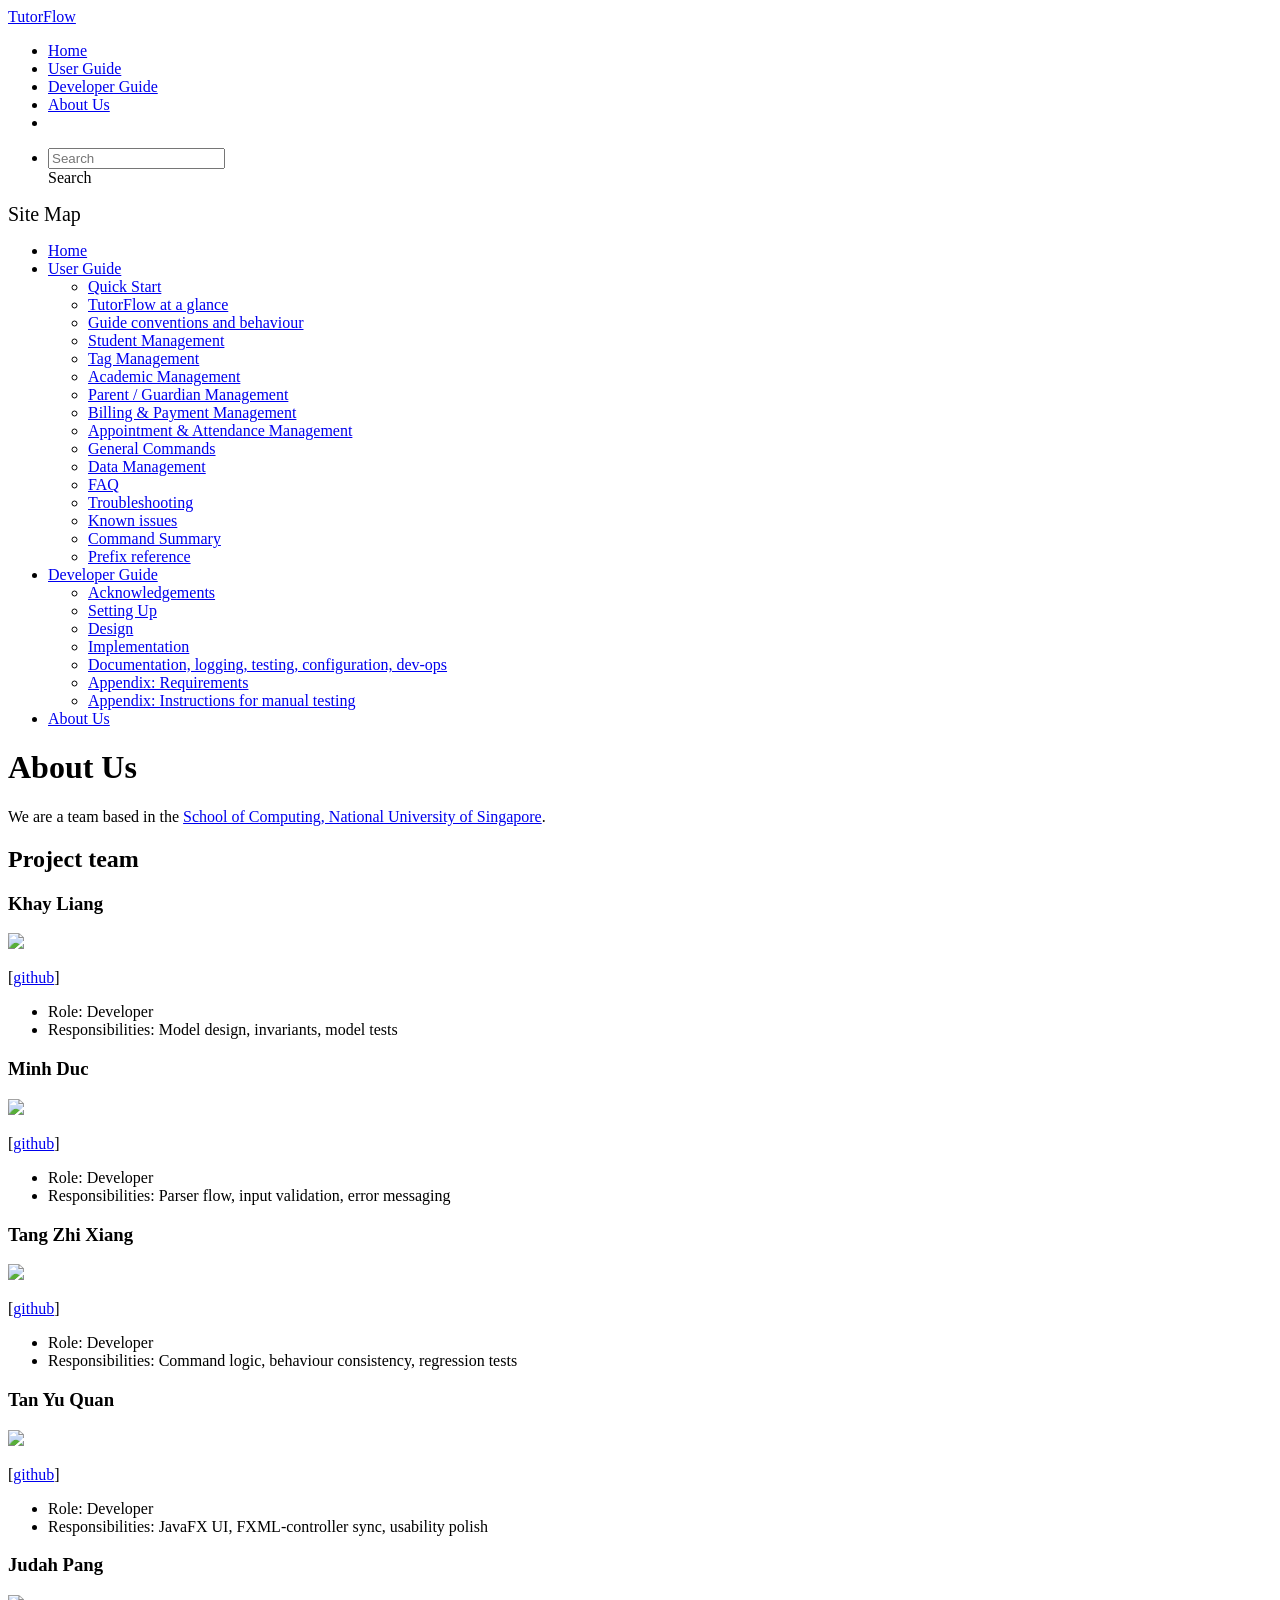
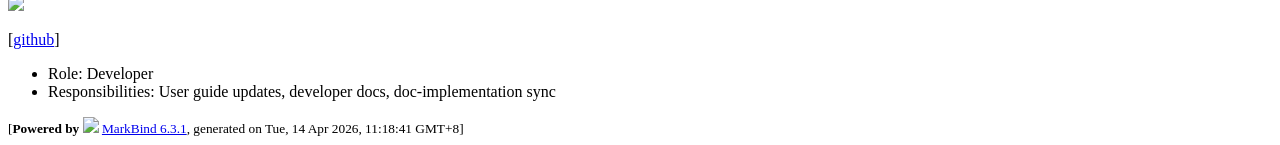
==== commit cf12e057: "deploy: eaab6eaca6c672ad1bfacffa934ee3983e413a4b" ====
--- a/AboutUs.html
+++ b/AboutUs.html
@@ -12,7 +12,7 @@
   const baseUrl = '/tp'
 </script>
 <body  data-code-theme="light">
-<div id="app"><!--[--><header sticky><div data-v-26aac3dc><nav class="navbar navbar-expand-md d-print-none navbar-dark bg-dark" data-v-26aac3dc><div class="container-fluid" data-v-26aac3dc><div class="navbar-left" data-v-26aac3dc><!--[--><a href="/tp/index.html" title="Home" class="navbar-brand">TutorFlow</a><!--]--></div><div class="navbar-default" data-v-26aac3dc><ul class="navbar-nav me-auto mt-2 mt-lg-0" data-v-26aac3dc><!--[--> <li><a href="/tp/index.html" class="nav-link">Home</a></li> <li><a href="/tp/UserGuide.html" class="nav-link">User Guide</a></li> <li><a href="/tp/DeveloperGuide.html" class="nav-link">Developer Guide</a></li> <li><a href="/tp/AboutUs.html" class="nav-link">About Us</a></li> <li><a href="https://github.com/AY2526S2-CS2103T-T09-3/tp" target="_blank" rel="noopener noreferrer" aria-label="GitHub repository" class="nav-link"><span><span aria-hidden="true" class="fab fa-github"></span></span></a></li> <!--]--></ul></div><ul class="navbar-nav navbar-right" data-v-26aac3dc><!--[--><li><form class="navbar-form"><div style="position:relative;" class="dropdown" data-v-00e26d0a><!--[--><input value="" data-bs-toggle="dropdown" type="text" class="form-control" placeholder="Search" autocomplete="off" data-v-00e26d0a><div class="form-control placeholder-div-hidden" data-v-00e26d0a>Search</div><!--]--><ul class="dropdown-menu search-dropdown-menu dropdown-menu-hidden dropdown-menu-end" data-v-00e26d0a><!--[--><!--]--></ul></div></form></li><!--]--></ul></div></nav><div style="display:none;" class="lower-navbar-container" data-v-26aac3dc><!--[--><!----><!----><!--]--></div></div></header> <div id="flex-body"><nav id="site-nav" data-v-6b1b63d2><!--[--><div class="site-nav-top"><div class="fw-bold mb-2" style="font-size:1.25rem;">Site Map</div></div> <div class="nav-component slim-scroll"><div class="site-nav-root"><!--[--><ul class="site-nav-list site-nav-list-root" data-v-6b1b63d2><!--[--><li><div class="site-nav-default-list-item site-nav-list-item-0" onclick="handleSiteNavClick(this)"><a href="/tp/index.html">Home</a></div></li> <li><div class="site-nav-default-list-item site-nav-list-item-0" onclick="handleSiteNavClick(this)"><a href="/tp/UserGuide.html">User Guide</a> <div class="site-nav-dropdown-btn-container"><i class="site-nav-dropdown-btn-icon site-nav-rotate-icon" onclick="handleSiteNavClick(this.parentNode.parentNode, false); event.stopPropagation();"><span class="glyphicon glyphicon-menu-down" aria-hidden="true"></span></i></div></div><ul class="site-nav-dropdown-container site-nav-dropdown-container-open site-nav-list"><li><div class="site-nav-default-list-item site-nav-list-item-1" onclick="handleSiteNavClick(this)"><a href="/tp/UserGuide.html#quick-start">Quick Start</a></div></li> <li><div class="site-nav-default-list-item site-nav-list-item-1" onclick="handleSiteNavClick(this)"><a href="/tp/UserGuide.html#tutorflow-at-a-glance">TutorFlow at a glance</a></div></li> <li><div class="site-nav-default-list-item site-nav-list-item-1" onclick="handleSiteNavClick(this)"><a href="/tp/UserGuide.html#reading-command-formats">Guide conventions and behaviour</a></div></li> <li><div class="site-nav-default-list-item site-nav-list-item-1" onclick="handleSiteNavClick(this)"><a href="/tp/UserGuide.html#student-management">Student Management</a></div></li> <li><div class="site-nav-default-list-item site-nav-list-item-1" onclick="handleSiteNavClick(this)"><a href="/tp/UserGuide.html#tag-management">Tag Management</a></div></li> <li><div class="site-nav-default-list-item site-nav-list-item-1" onclick="handleSiteNavClick(this)"><a href="/tp/UserGuide.html#academic-management">Academic Management</a></div></li> <li><div class="site-nav-default-list-item site-nav-list-item-1" onclick="handleSiteNavClick(this)"><a href="/tp/UserGuide.html#parent-guardian-management">Parent / Guardian Management</a></div></li> <li><div class="site-nav-default-list-item site-nav-list-item-1" onclick="handleSiteNavClick(this)"><a href="/tp/UserGuide.html#billing-payment-management">Billing &amp; Payment Management</a></div></li> <li><div class="site-nav-default-list-item site-nav-list-item-1" onclick="handleSiteNavClick(this)"><a href="/tp/UserGuide.html#appointment-attendance-management">Appointment &amp; Attendance Management</a></div></li> <li><div class="site-nav-default-list-item site-nav-list-item-1" onclick="handleSiteNavClick(this)"><a href="/tp/UserGuide.html#general-commands">General Commands</a></div></li> <li><div class="site-nav-default-list-item site-nav-list-item-1" onclick="handleSiteNavClick(this)"><a href="/tp/UserGuide.html#data-management">Data Management</a></div></li> <li><div class="site-nav-default-list-item site-nav-list-item-1" onclick="handleSiteNavClick(this)"><a href="/tp/UserGuide.html#faq">FAQ</a></div></li> <li><div class="site-nav-default-list-item site-nav-list-item-1" onclick="handleSiteNavClick(this)"><a href="/tp/UserGuide.html#troubleshooting">Troubleshooting</a></div></li> <li><div class="site-nav-default-list-item site-nav-list-item-1" onclick="handleSiteNavClick(this)"><a href="/tp/UserGuide.html#known-issues">Known issues</a></div></li> <li><div class="site-nav-default-list-item site-nav-list-item-1" onclick="handleSiteNavClick(this)"><a href="/tp/UserGuide.html#command-summary">Command Summary</a></div></li> <li><div class="site-nav-default-list-item site-nav-list-item-1" onclick="handleSiteNavClick(this)"><a href="/tp/UserGuide.html#prefix-reference">Prefix reference</a></div></li></ul></li> <li><div class="site-nav-default-list-item site-nav-list-item-0" onclick="handleSiteNavClick(this)"><a href="/tp/DeveloperGuide.html">Developer Guide</a> <div class="site-nav-dropdown-btn-container"><i class="site-nav-dropdown-btn-icon site-nav-rotate-icon" onclick="handleSiteNavClick(this.parentNode.parentNode, false); event.stopPropagation();"><span class="glyphicon glyphicon-menu-down" aria-hidden="true"></span></i></div></div><ul class="site-nav-dropdown-container site-nav-dropdown-container-open site-nav-list"><li><div class="site-nav-default-list-item site-nav-list-item-1" onclick="handleSiteNavClick(this)"><a href="/tp/DeveloperGuide.html#acknowledgements">Acknowledgements</a></div></li> <li><div class="site-nav-default-list-item site-nav-list-item-1" onclick="handleSiteNavClick(this)"><a href="/tp/DeveloperGuide.html#setting-up-getting-started">Setting Up</a></div></li> <li><div class="site-nav-default-list-item site-nav-list-item-1" onclick="handleSiteNavClick(this)"><a href="/tp/DeveloperGuide.html#design">Design</a></div></li> <li><div class="site-nav-default-list-item site-nav-list-item-1" onclick="handleSiteNavClick(this)"><a href="/tp/DeveloperGuide.html#implementation">Implementation</a></div></li> <li><div class="site-nav-default-list-item site-nav-list-item-1" onclick="handleSiteNavClick(this)"><a href="/tp/DeveloperGuide.html#documentation-logging-testing-configuration-dev-ops">Documentation, logging, testing, configuration, dev-ops</a></div></li> <li><div class="site-nav-default-list-item site-nav-list-item-1" onclick="handleSiteNavClick(this)"><a href="/tp/DeveloperGuide.html#appendix-requirements">Appendix: Requirements</a></div></li> <li><div class="site-nav-default-list-item site-nav-list-item-1" onclick="handleSiteNavClick(this)"><a href="/tp/DeveloperGuide.html#appendix-instructions-for-manual-testing">Appendix: Instructions for manual testing</a></div></li></ul></li> <li><div class="site-nav-default-list-item site-nav-list-item-0" onclick="handleSiteNavClick(this)"><a href="/tp/AboutUs.html">About Us</a></div></li><!--]--><!--v-if--></ul><!--]--></div></div><!--]--><!--v-if--></nav> <div id="content-wrapper"><h1 id="about-us">About Us<a class="fa fa-anchor" href="#about-us" onclick="event.stopPropagation()"></a></h1> <p>We are a team based in the <a href="https://www.comp.nus.edu.sg">School of Computing, National University of Singapore</a>.</p> <h2 id="project-team">Project team<a class="fa fa-anchor" href="#project-team" onclick="event.stopPropagation()"></a></h2> <h3 id="khay-liang">Khay Liang<a class="fa fa-anchor" href="#khay-liang" onclick="event.stopPropagation()"></a></h3> <img src="/tp/images/khayliang.png" width="200px"> <p>[<a href="https://github.com/khayliang">github</a>]</p> <ul><li>Role: Developer</li> <li>Responsibilities: Model design, invariants, model tests</li></ul> <h3 id="minh-duc">Minh Duc<a class="fa fa-anchor" href="#minh-duc" onclick="event.stopPropagation()"></a></h3> <img src="/tp/images/vuminhducvmd.png" width="200px"> <p>[<a href="https://github.com/vuminhducvmd">github</a>]</p> <ul><li>Role: Developer</li> <li>Responsibilities: Parser flow, input validation, error messaging</li></ul> <h3 id="tang-zhi-xiang">Tang Zhi Xiang<a class="fa fa-anchor" href="#tang-zhi-xiang" onclick="event.stopPropagation()"></a></h3> <img src="/tp/images/darkrelicz.png" width="200px"> <p>[<a href="https://github.com/darkrelicz">github</a>]</p> <ul><li>Role: Developer</li> <li>Responsibilities: Command logic, behaviour consistency, regression tests</li></ul> <h3 id="tan-yu-quan">Tan Yu Quan<a class="fa fa-anchor" href="#tan-yu-quan" onclick="event.stopPropagation()"></a></h3> <img src="/tp/images/yuquanzzz.png" width="200px"> <p>[<a href="https://github.com/yuquanzzz">github</a>]</p> <ul><li>Role: Developer</li> <li>Responsibilities: JavaFX UI, FXML-controller sync, usability polish</li></ul> <h3 id="judah-pang">Judah Pang<a class="fa fa-anchor" href="#judah-pang" onclick="event.stopPropagation()"></a></h3> <img src="/tp/images/beedahju.png" width="200px"> <p>[<a href="https://github.com/beedahju">github</a>]</p> <ul><li>Role: Developer</li> <li>Responsibilities: User guide updates, developer docs, doc-implementation sync</li></ul></div> <nav id="page-nav" data-v-6b1b63d2><!--[--><div class="nav-component slim-scroll"></div><!--]--><!--v-if--></nav> <div class="scroll-top-button fa-lg d-print-none" style="display:none;bottom:2%;right:2%;position:fixed;" aria-hidden="true"><!--[--><i class="fas fa-arrow-circle-up"></i><!--]--></div></div> <footer><div class="text-center"><small>[<span><strong>Powered by</strong></span> <img src="https://markbind.org/favicon.ico" width="30"> <a href="https://markbind.org/">MarkBind 6.3.1</a>, generated on Tue, 14 Apr 2026, 10:46:37 GMT+8]</small></div></footer><!--]--></div>
+<div id="app"><!--[--><header sticky><div data-v-26aac3dc><nav class="navbar navbar-expand-md d-print-none navbar-dark bg-dark" data-v-26aac3dc><div class="container-fluid" data-v-26aac3dc><div class="navbar-left" data-v-26aac3dc><!--[--><a href="/tp/index.html" title="Home" class="navbar-brand">TutorFlow</a><!--]--></div><div class="navbar-default" data-v-26aac3dc><ul class="navbar-nav me-auto mt-2 mt-lg-0" data-v-26aac3dc><!--[--> <li><a href="/tp/index.html" class="nav-link">Home</a></li> <li><a href="/tp/UserGuide.html" class="nav-link">User Guide</a></li> <li><a href="/tp/DeveloperGuide.html" class="nav-link">Developer Guide</a></li> <li><a href="/tp/AboutUs.html" class="nav-link">About Us</a></li> <li><a href="https://github.com/AY2526S2-CS2103T-T09-3/tp" target="_blank" rel="noopener noreferrer" aria-label="GitHub repository" class="nav-link"><span><span aria-hidden="true" class="fab fa-github"></span></span></a></li> <!--]--></ul></div><ul class="navbar-nav navbar-right" data-v-26aac3dc><!--[--><li><form class="navbar-form"><div style="position:relative;" class="dropdown" data-v-00e26d0a><!--[--><input value="" data-bs-toggle="dropdown" type="text" class="form-control" placeholder="Search" autocomplete="off" data-v-00e26d0a><div class="form-control placeholder-div-hidden" data-v-00e26d0a>Search</div><!--]--><ul class="dropdown-menu search-dropdown-menu dropdown-menu-hidden dropdown-menu-end" data-v-00e26d0a><!--[--><!--]--></ul></div></form></li><!--]--></ul></div></nav><div style="display:none;" class="lower-navbar-container" data-v-26aac3dc><!--[--><!----><!----><!--]--></div></div></header> <div id="flex-body"><nav id="site-nav" data-v-6b1b63d2><!--[--><div class="site-nav-top"><div class="fw-bold mb-2" style="font-size:1.25rem;">Site Map</div></div> <div class="nav-component slim-scroll"><div class="site-nav-root"><!--[--><ul class="site-nav-list site-nav-list-root" data-v-6b1b63d2><!--[--><li><div class="site-nav-default-list-item site-nav-list-item-0" onclick="handleSiteNavClick(this)"><a href="/tp/index.html">Home</a></div></li> <li><div class="site-nav-default-list-item site-nav-list-item-0" onclick="handleSiteNavClick(this)"><a href="/tp/UserGuide.html">User Guide</a> <div class="site-nav-dropdown-btn-container"><i class="site-nav-dropdown-btn-icon site-nav-rotate-icon" onclick="handleSiteNavClick(this.parentNode.parentNode, false); event.stopPropagation();"><span class="glyphicon glyphicon-menu-down" aria-hidden="true"></span></i></div></div><ul class="site-nav-dropdown-container site-nav-dropdown-container-open site-nav-list"><li><div class="site-nav-default-list-item site-nav-list-item-1" onclick="handleSiteNavClick(this)"><a href="/tp/UserGuide.html#quick-start">Quick Start</a></div></li> <li><div class="site-nav-default-list-item site-nav-list-item-1" onclick="handleSiteNavClick(this)"><a href="/tp/UserGuide.html#tutorflow-at-a-glance">TutorFlow at a glance</a></div></li> <li><div class="site-nav-default-list-item site-nav-list-item-1" onclick="handleSiteNavClick(this)"><a href="/tp/UserGuide.html#reading-command-formats">Guide conventions and behaviour</a></div></li> <li><div class="site-nav-default-list-item site-nav-list-item-1" onclick="handleSiteNavClick(this)"><a href="/tp/UserGuide.html#student-management">Student Management</a></div></li> <li><div class="site-nav-default-list-item site-nav-list-item-1" onclick="handleSiteNavClick(this)"><a href="/tp/UserGuide.html#tag-management">Tag Management</a></div></li> <li><div class="site-nav-default-list-item site-nav-list-item-1" onclick="handleSiteNavClick(this)"><a href="/tp/UserGuide.html#academic-management">Academic Management</a></div></li> <li><div class="site-nav-default-list-item site-nav-list-item-1" onclick="handleSiteNavClick(this)"><a href="/tp/UserGuide.html#parent-guardian-management">Parent / Guardian Management</a></div></li> <li><div class="site-nav-default-list-item site-nav-list-item-1" onclick="handleSiteNavClick(this)"><a href="/tp/UserGuide.html#billing-payment-management">Billing &amp; Payment Management</a></div></li> <li><div class="site-nav-default-list-item site-nav-list-item-1" onclick="handleSiteNavClick(this)"><a href="/tp/UserGuide.html#appointment-attendance-management">Appointment &amp; Attendance Management</a></div></li> <li><div class="site-nav-default-list-item site-nav-list-item-1" onclick="handleSiteNavClick(this)"><a href="/tp/UserGuide.html#general-commands">General Commands</a></div></li> <li><div class="site-nav-default-list-item site-nav-list-item-1" onclick="handleSiteNavClick(this)"><a href="/tp/UserGuide.html#data-management">Data Management</a></div></li> <li><div class="site-nav-default-list-item site-nav-list-item-1" onclick="handleSiteNavClick(this)"><a href="/tp/UserGuide.html#faq">FAQ</a></div></li> <li><div class="site-nav-default-list-item site-nav-list-item-1" onclick="handleSiteNavClick(this)"><a href="/tp/UserGuide.html#troubleshooting">Troubleshooting</a></div></li> <li><div class="site-nav-default-list-item site-nav-list-item-1" onclick="handleSiteNavClick(this)"><a href="/tp/UserGuide.html#known-issues">Known issues</a></div></li> <li><div class="site-nav-default-list-item site-nav-list-item-1" onclick="handleSiteNavClick(this)"><a href="/tp/UserGuide.html#command-summary">Command Summary</a></div></li> <li><div class="site-nav-default-list-item site-nav-list-item-1" onclick="handleSiteNavClick(this)"><a href="/tp/UserGuide.html#prefix-reference">Prefix reference</a></div></li></ul></li> <li><div class="site-nav-default-list-item site-nav-list-item-0" onclick="handleSiteNavClick(this)"><a href="/tp/DeveloperGuide.html">Developer Guide</a> <div class="site-nav-dropdown-btn-container"><i class="site-nav-dropdown-btn-icon site-nav-rotate-icon" onclick="handleSiteNavClick(this.parentNode.parentNode, false); event.stopPropagation();"><span class="glyphicon glyphicon-menu-down" aria-hidden="true"></span></i></div></div><ul class="site-nav-dropdown-container site-nav-dropdown-container-open site-nav-list"><li><div class="site-nav-default-list-item site-nav-list-item-1" onclick="handleSiteNavClick(this)"><a href="/tp/DeveloperGuide.html#acknowledgements">Acknowledgements</a></div></li> <li><div class="site-nav-default-list-item site-nav-list-item-1" onclick="handleSiteNavClick(this)"><a href="/tp/DeveloperGuide.html#setting-up-getting-started">Setting Up</a></div></li> <li><div class="site-nav-default-list-item site-nav-list-item-1" onclick="handleSiteNavClick(this)"><a href="/tp/DeveloperGuide.html#design">Design</a></div></li> <li><div class="site-nav-default-list-item site-nav-list-item-1" onclick="handleSiteNavClick(this)"><a href="/tp/DeveloperGuide.html#implementation">Implementation</a></div></li> <li><div class="site-nav-default-list-item site-nav-list-item-1" onclick="handleSiteNavClick(this)"><a href="/tp/DeveloperGuide.html#documentation-logging-testing-configuration-dev-ops">Documentation, logging, testing, configuration, dev-ops</a></div></li> <li><div class="site-nav-default-list-item site-nav-list-item-1" onclick="handleSiteNavClick(this)"><a href="/tp/DeveloperGuide.html#appendix-requirements">Appendix: Requirements</a></div></li> <li><div class="site-nav-default-list-item site-nav-list-item-1" onclick="handleSiteNavClick(this)"><a href="/tp/DeveloperGuide.html#appendix-instructions-for-manual-testing">Appendix: Instructions for manual testing</a></div></li></ul></li> <li><div class="site-nav-default-list-item site-nav-list-item-0" onclick="handleSiteNavClick(this)"><a href="/tp/AboutUs.html">About Us</a></div></li><!--]--><!--v-if--></ul><!--]--></div></div><!--]--><!--v-if--></nav> <div id="content-wrapper"><h1 id="about-us">About Us<a class="fa fa-anchor" href="#about-us" onclick="event.stopPropagation()"></a></h1> <p>We are a team based in the <a href="https://www.comp.nus.edu.sg">School of Computing, National University of Singapore</a>.</p> <h2 id="project-team">Project team<a class="fa fa-anchor" href="#project-team" onclick="event.stopPropagation()"></a></h2> <h3 id="khay-liang">Khay Liang<a class="fa fa-anchor" href="#khay-liang" onclick="event.stopPropagation()"></a></h3> <img src="/tp/images/khayliang.png" width="200px"> <p>[<a href="https://github.com/khayliang">github</a>]</p> <ul><li>Role: Developer</li> <li>Responsibilities: Model design, invariants, model tests</li></ul> <h3 id="minh-duc">Minh Duc<a class="fa fa-anchor" href="#minh-duc" onclick="event.stopPropagation()"></a></h3> <img src="/tp/images/vuminhducvmd.png" width="200px"> <p>[<a href="https://github.com/vuminhducvmd">github</a>]</p> <ul><li>Role: Developer</li> <li>Responsibilities: Parser flow, input validation, error messaging</li></ul> <h3 id="tang-zhi-xiang">Tang Zhi Xiang<a class="fa fa-anchor" href="#tang-zhi-xiang" onclick="event.stopPropagation()"></a></h3> <img src="/tp/images/darkrelicz.png" width="200px"> <p>[<a href="https://github.com/darkrelicz">github</a>]</p> <ul><li>Role: Developer</li> <li>Responsibilities: Command logic, behaviour consistency, regression tests</li></ul> <h3 id="tan-yu-quan">Tan Yu Quan<a class="fa fa-anchor" href="#tan-yu-quan" onclick="event.stopPropagation()"></a></h3> <img src="/tp/images/yuquanzzz.png" width="200px"> <p>[<a href="https://github.com/yuquanzzz">github</a>]</p> <ul><li>Role: Developer</li> <li>Responsibilities: JavaFX UI, FXML-controller sync, usability polish</li></ul> <h3 id="judah-pang">Judah Pang<a class="fa fa-anchor" href="#judah-pang" onclick="event.stopPropagation()"></a></h3> <img src="/tp/images/beedahju.png" width="200px"> <p>[<a href="https://github.com/beedahju">github</a>]</p> <ul><li>Role: Developer</li> <li>Responsibilities: User guide updates, developer docs, doc-implementation sync</li></ul></div> <nav id="page-nav" data-v-6b1b63d2><!--[--><div class="nav-component slim-scroll"></div><!--]--><!--v-if--></nav> <div class="scroll-top-button fa-lg d-print-none" style="display:none;bottom:2%;right:2%;position:fixed;" aria-hidden="true"><!--[--><i class="fas fa-arrow-circle-up"></i><!--]--></div></div> <footer><div class="text-center"><small>[<span><strong>Powered by</strong></span> <img src="https://markbind.org/favicon.ico" width="30"> <a href="https://markbind.org/">MarkBind 6.3.1</a>, generated on Tue, 14 Apr 2026, 11:18:41 GMT+8]</small></div></footer><!--]--></div>
 </body><script src="/tp/markbind/js/bootstrap-utility.min.js"></script>
 <script src="/tp/markbind/js/polyfill.min.js"></script>
 <script src="/tp/markbind/js/vue.global.prod.min.js"></script>
